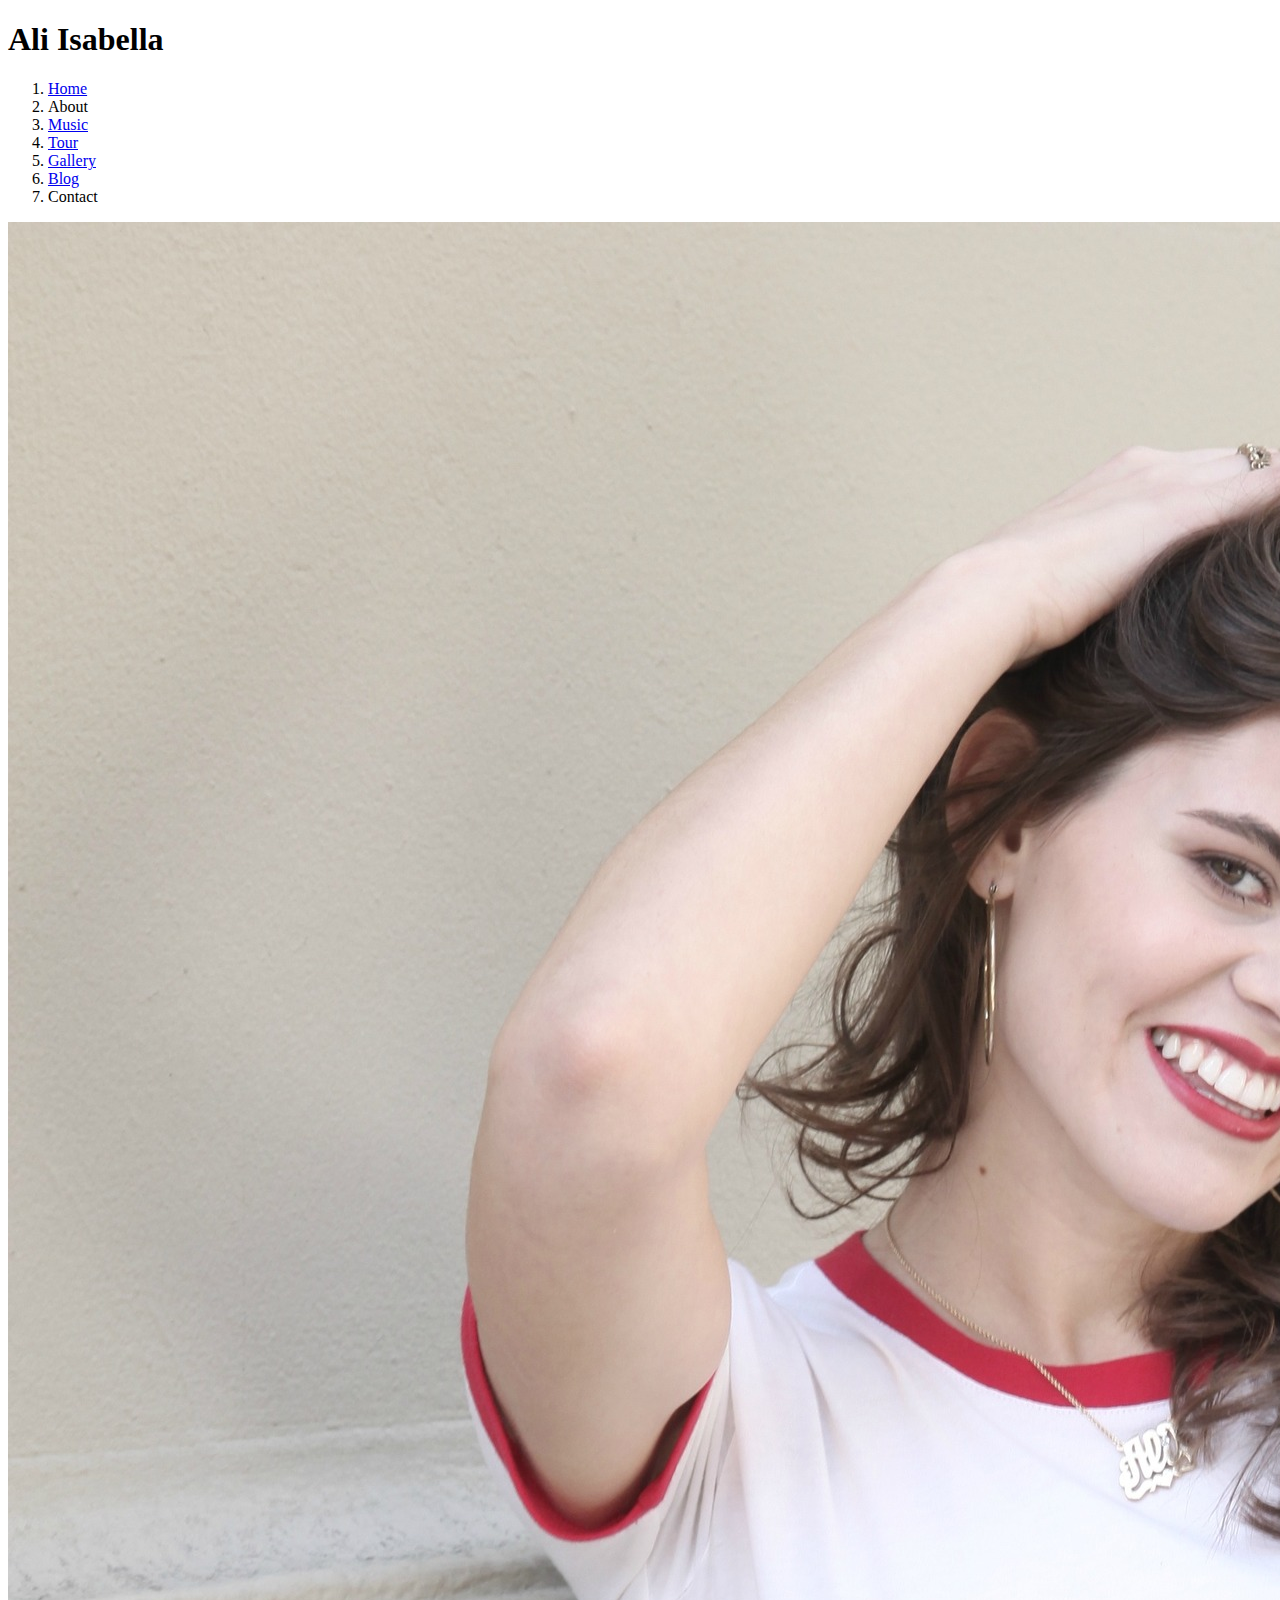
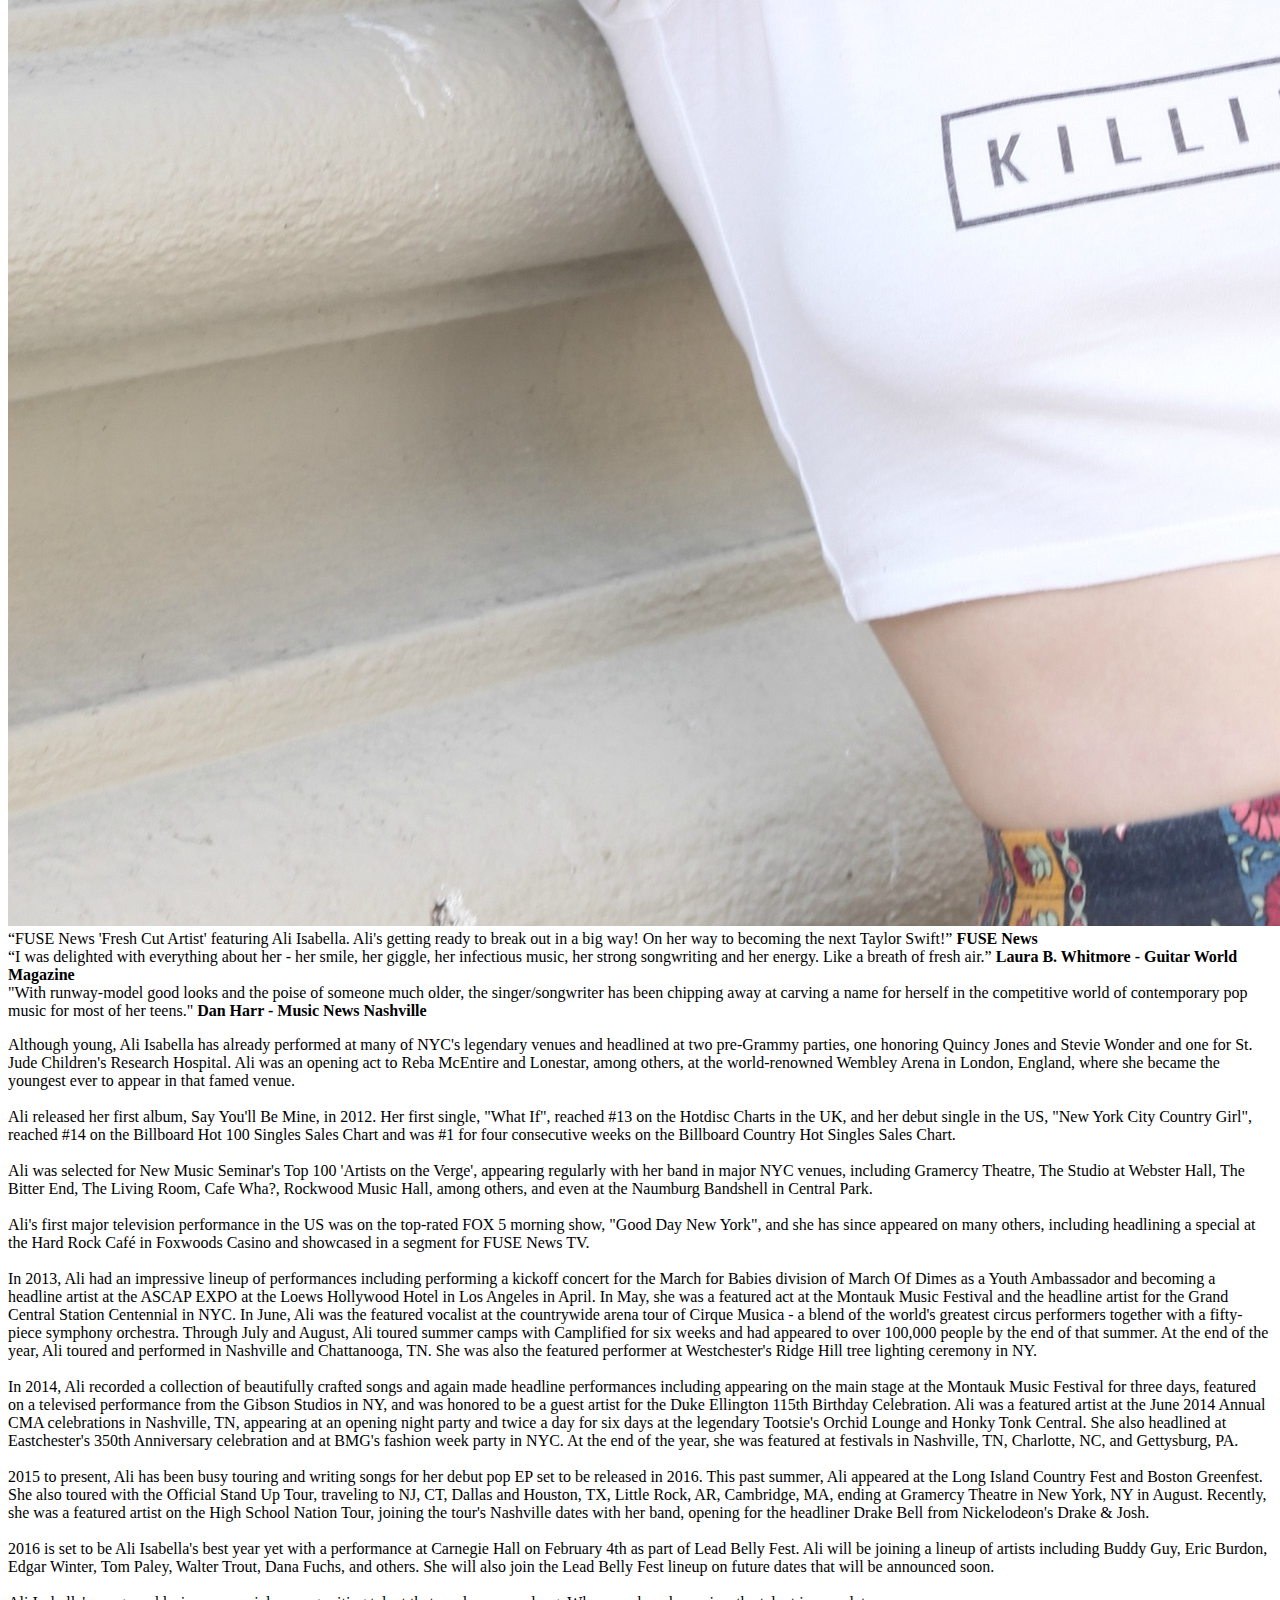
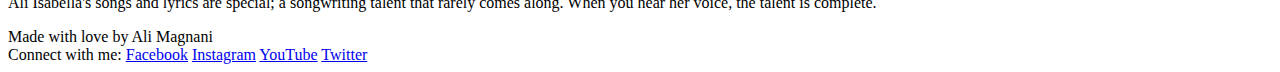
==== about/index.html @ b49010f7 "Blog Draft" ====
<!doctype html>
<html lang="en"><!-- InstanceBegin template="/Templates/master.dwt" codeOutsideHTMLIsLocked="false" -->
<head>
    <!-- Required meta tags -->
    <meta charset="utf-8">
    <meta name="viewport" content="width=device-width, initial-scale=1, shrink-to-fit=no">

    <!-- Bootstrap CSS -->
    <link rel="stylesheet" href="https://stackpath.bootstrapcdn.com/bootstrap/4.1.3/css/bootstrap.min.css" integrity="sha384-MCw98/SFnGE8fJT3GXwEOngsV7Zt27NXFoaoApmYm81iuXoPkFOJwJ8ERdknLPMO" crossorigin="anonymous">
<!-- InstanceBeginEditable name="doctitle" -->
    <title>Ali Isabella</title>
    <!-- InstanceEndEditable -->
    <!-- InstanceBeginEditable name="head" -->
    <!-- InstanceEndEditable -->
</head>
  <body>
	<div class="header">
		<div class="container">
    		<h1>Ali Isabella</h1>
		</div>
	</div>
<div class="container">	
	<!-- InstanceBeginEditable name="master-content" -->
<nav>
  <ol class="breadcrumb">
	<li class="breadcrumb-item active"><a href="../index.html">Home</a></li>
    <li class="breadcrumb-item">About</li>
	<li class="breadcrumb-item active"><a href="../music/index.html">Music</a></li>
	<li class="breadcrumb-item active"><a href="../tour/index.html">Tour</a></li>
	<li class="breadcrumb-item active"><a href="../gallery/index.html">Gallery</a></li>
	<li class="breadcrumb-item active"><a href="../blog/index.html">Blog</a></li>
	<li class="breadcrumb-item active">Contact</li>
  </ol>
</nav>
<img src="../photographs/AliIsabella_About.jpg" class="img-fluid" alt=""/>
<div class="container">
<div class="row">
  <div class="col-12 col-sm-6 col-md-5">
    <div class="card">
  		<div class="card-body">
    	“FUSE News 'Fresh Cut Artist' featuring Ali Isabella. Ali's getting ready to break out in a big way! On her way to becoming the next Taylor Swift!”
		<strong>FUSE News</strong>
	  </div>
	</div>
	<div class="card">
  		<div class="card-body">
    	“I was delighted with everything about her - her smile, her giggle, her infectious music, her strong songwriting and her energy. Like a breath of fresh air.”
		<strong>Laura B. Whitmore - Guitar World Magazine</strong>
	  </div>
	</div>
	<div class="card">
		<div class="card-body">
		"With runway-model good looks and the poise of someone much older, the singer/songwriter has been chipping away at carving a name for herself in the competitive world of contemporary pop music for most of her teens."
		<strong>Dan Harr - Music News Nashville</strong>
	  </div>
	</div>
  </div>
<div class="col-12 col-sm-6 col-md-7">
	<p>Although young, Ali Isabella has already performed at many of NYC's legendary venues and headlined at two pre-Grammy parties, one honoring Quincy Jones and Stevie Wonder and one for St. Jude Children's Research Hospital. Ali was an opening act to Reba McEntire and Lonestar, among others, at the world-renowned Wembley Arena in London, England, where she became the youngest ever to appear in that famed venue. 
	<br>
	<br>	
	Ali released her first album, Say You'll Be Mine, in 2012. Her first single, "What If", reached #13 on the Hotdisc Charts in the UK, and her debut single in the US, "New York City Country Girl", reached #14 on the Billboard Hot 100 Singles Sales Chart and was #1 for four consecutive weeks on the Billboard Country Hot Singles Sales Chart.
	<br>
	<br>
	Ali was selected for New Music Seminar's Top 100 'Artists on the Verge', appearing regularly with her band in major NYC venues, including Gramercy Theatre, The Studio at Webster Hall, The Bitter End, The Living Room, Cafe Wha?, Rockwood Music Hall, among others, and even at the Naumburg Bandshell in Central Park.
	<br>
	<br>
	Ali's first major television performance in the US was on the top-rated FOX 5 morning show, "Good Day New York", and she has since appeared on many others, including headlining a special at the Hard Rock Café in Foxwoods Casino and showcased in a segment for FUSE News TV. 
	<br>
	<br>
	In 2013, Ali had an impressive lineup of performances including performing a kickoff concert for the March for Babies division of March Of Dimes as a Youth Ambassador and becoming a headline artist at the ASCAP EXPO at the Loews Hollywood Hotel in Los Angeles in April. In May, she was a featured act at the Montauk Music Festival and the headline artist for the Grand Central Station Centennial in NYC. In June, Ali was the featured vocalist at the countrywide arena tour of Cirque Musica - a blend of the world's greatest circus performers together with a fifty-piece symphony orchestra. Through July and August, Ali toured summer camps with Camplified for six weeks and had appeared to over 100,000 people by the end of that summer. At the end of the year, Ali toured and performed in Nashville and Chattanooga, TN. She was also the featured performer at Westchester's Ridge Hill tree lighting ceremony in NY. 
	<br>
	<br>
	In 2014, Ali recorded a collection of beautifully crafted songs and again made headline performances including appearing on the main stage at the Montauk Music Festival for three days, featured on a televised performance from the Gibson Studios in NY, and was honored to be a guest artist for the Duke Ellington 115th Birthday Celebration. Ali was a featured artist at the June 2014 Annual CMA celebrations in Nashville, TN, appearing at an opening night party and twice a day for six days at the legendary Tootsie's Orchid Lounge and Honky Tonk Central. She also headlined at Eastchester's 350th Anniversary celebration and at BMG's fashion week party in NYC. At the end of the year, she was featured at festivals in Nashville, TN, Charlotte, NC, and Gettysburg, PA. 
	<br>
	<br>
	2015 to present, Ali has been busy touring and writing songs for her debut pop EP set to be released in 2016. This past summer, Ali appeared at the Long Island Country Fest and Boston Greenfest. She also toured with the Official Stand Up Tour, traveling to NJ, CT, Dallas and Houston, TX, Little Rock, AR, Cambridge, MA, ending at Gramercy Theatre in New York, NY in August. Recently, she was a featured artist on the High School Nation Tour, joining the tour's Nashville dates with her band, opening for the headliner Drake Bell from Nickelodeon's Drake & Josh.
	<br>
	<br>
	2016 is set to be Ali Isabella's best year yet with a performance at Carnegie Hall on February 4th as part of Lead Belly Fest. Ali will be joining a lineup of artists including Buddy Guy, Eric Burdon, Edgar Winter, Tom Paley, Walter Trout, Dana Fuchs, and others. She will also join the Lead Belly Fest lineup on future dates that will be announced soon. 
	<br>
	<br>
	Ali Isabella's songs and lyrics are special; a songwriting talent that rarely comes along. When you hear her voice, the talent is complete. 
	</p>
</div>
</div>
<!-- InstanceEndEditable -->
</div>
<div class="footer">
	<div class="container">
		<div class="row">
		<div class="col-12 col-sm-6">
		Made with love by Ali Magnani
		</div>
		<div class="col-12 col-sm-6">
		Connect with me:
		<a href="https://www.facebook.com/IMaliisabella/" target="_blank">Facebook</a>
		<a href="https://www.instagram.com/imaliisabella/" target="_blank">Instagram</a>
		<a href="https://www.youtube.com/channel/UCAYKRUJBkR652uP8VJ4ILPw" target="_blank">YouTube</a>
		<a href="https://twitter.com/imaliisabella" target="_blank">Twitter</a>
		</div>
		</div>
	</div>
</div>

	
    <!-- Optional JavaScript -->
    <!-- jQuery first, then Popper.js, then Bootstrap JS -->
    <script src="https://code.jquery.com/jquery-3.3.1.slim.min.js" integrity="sha384-q8i/X+965DzO0rT7abK41JStQIAqVgRVzpbzo5smXKp4YfRvH+8abtTE1Pi6jizo" crossorigin="anonymous"></script>
    <script src="https://cdnjs.cloudflare.com/ajax/libs/popper.js/1.14.3/umd/popper.min.js" integrity="sha384-ZMP7rVo3mIykV+2+9J3UJ46jBk0WLaUAdn689aCwoqbBJiSnjAK/l8WvCWPIPm49" crossorigin="anonymous"></script>
    <script src="https://stackpath.bootstrapcdn.com/bootstrap/4.1.3/js/bootstrap.min.js" integrity="sha384-ChfqqxuZUCnJSK3+MXmPNIyE6ZbWh2IMqE241rYiqJxyMiZ6OW/JmZQ5stwEULTy" crossorigin="anonymous"></script>
  </body>
<!-- InstanceEnd --></html>
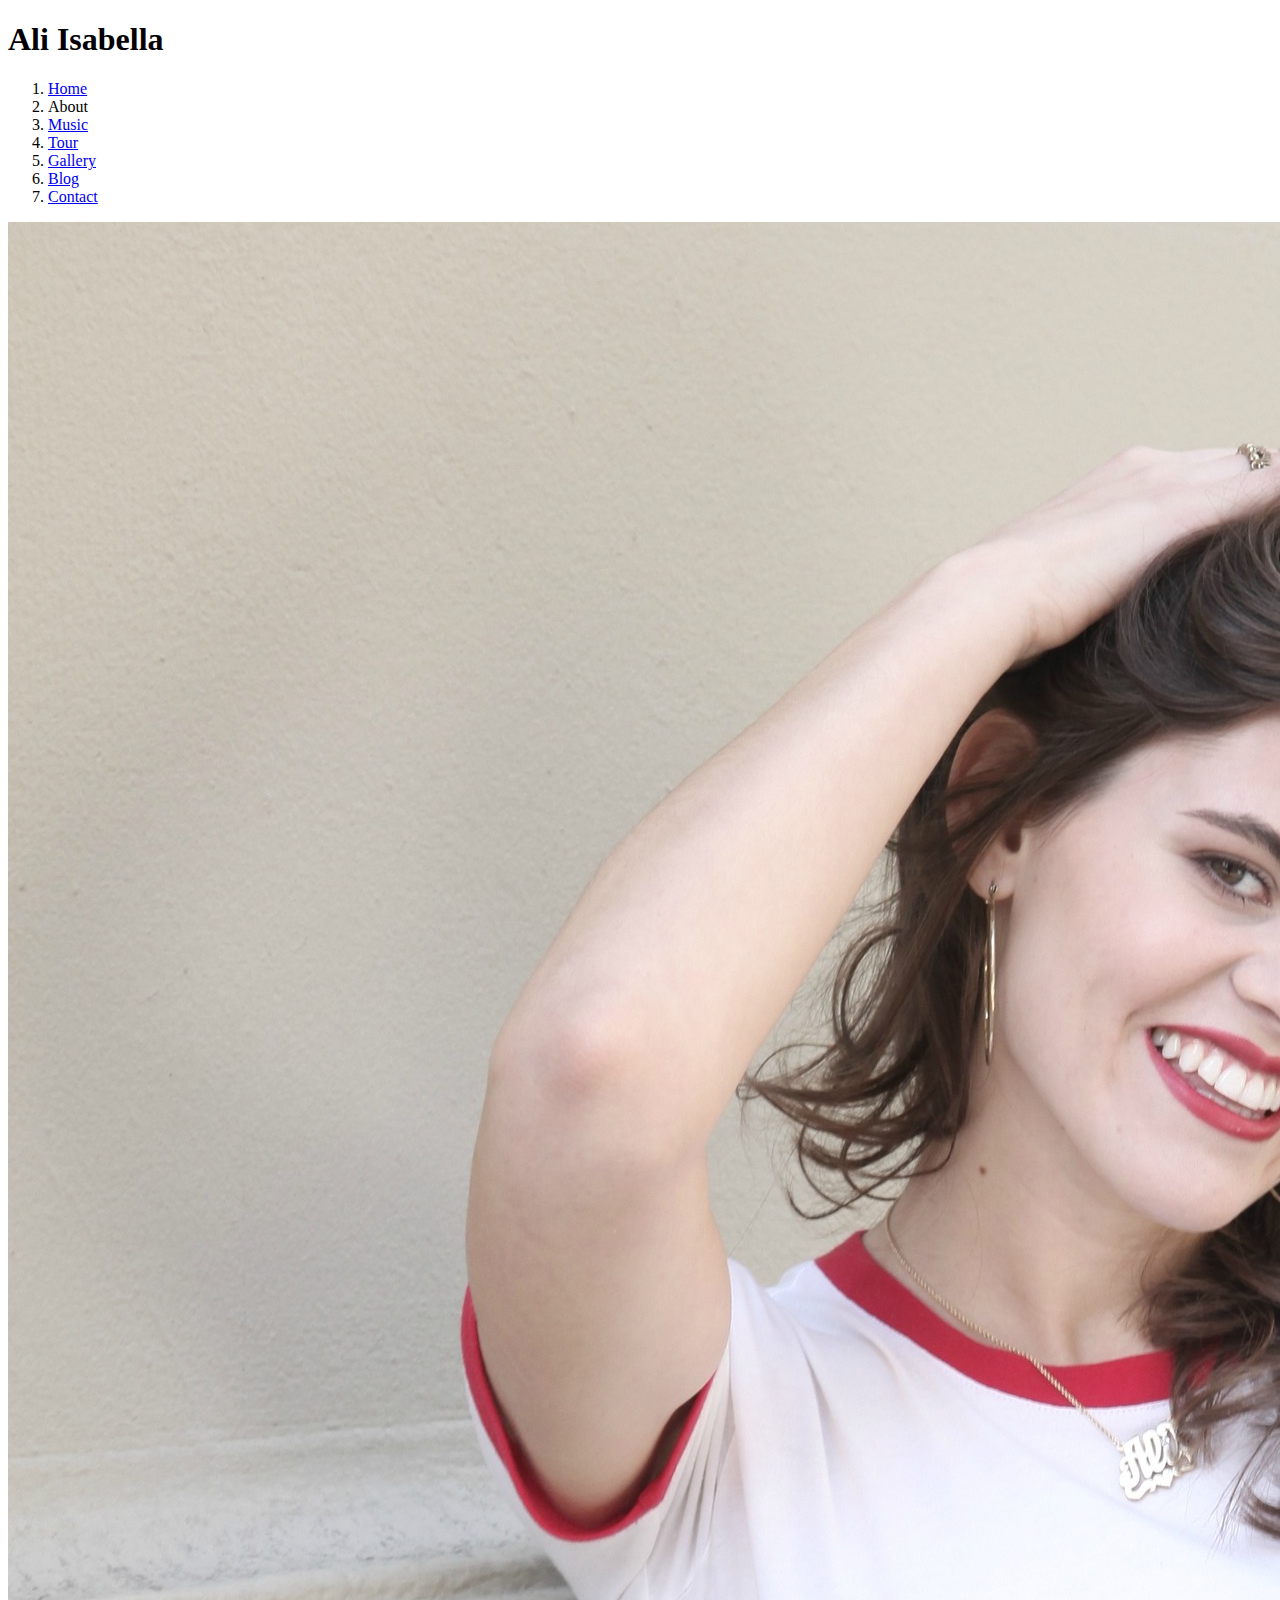
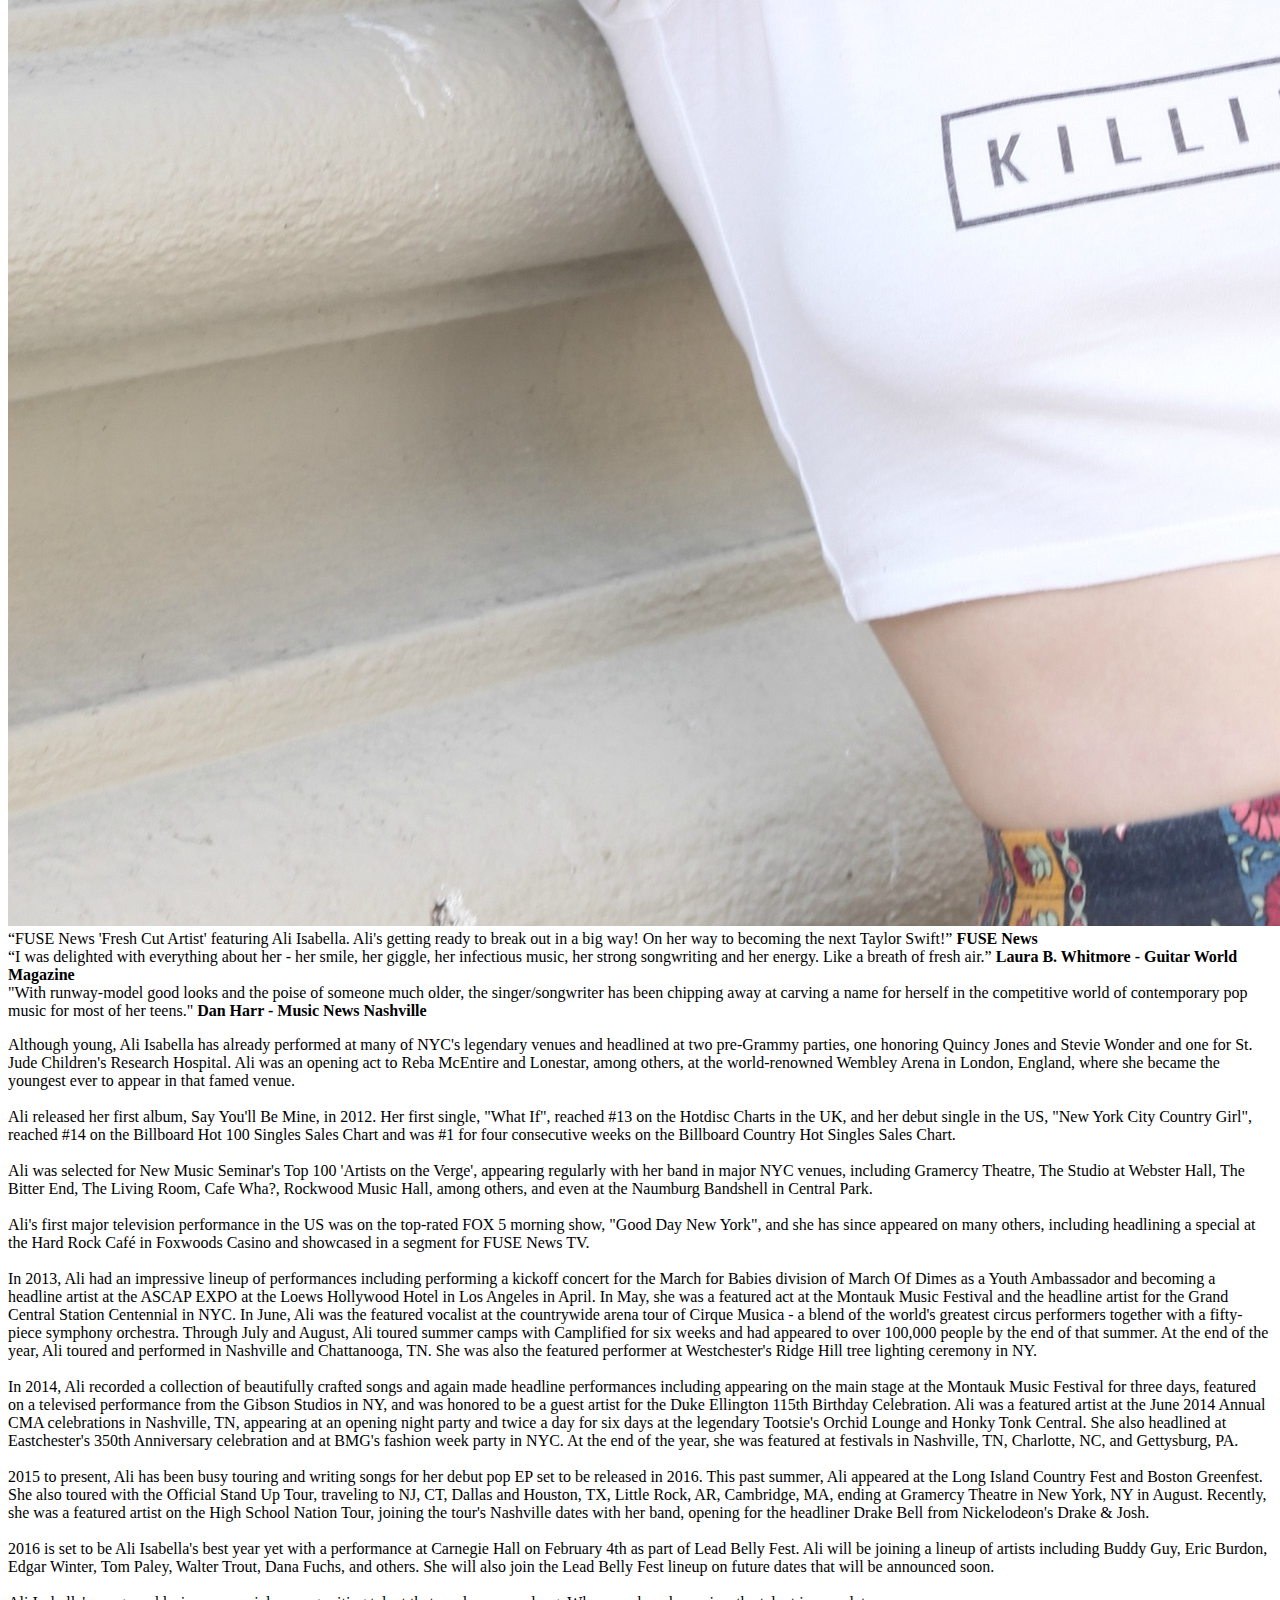
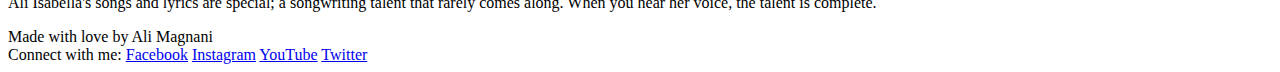
==== commit 0b4fa8cd: "Contact Draft" ====
--- a/about/index.html
+++ b/about/index.html
@@ -29,7 +29,7 @@
 	<li class="breadcrumb-item active"><a href="../tour/index.html">Tour</a></li>
 	<li class="breadcrumb-item active"><a href="../gallery/index.html">Gallery</a></li>
 	<li class="breadcrumb-item active"><a href="../blog/index.html">Blog</a></li>
-	<li class="breadcrumb-item active">Contact</li>
+	<li class="breadcrumb-item active"><a href="../contact/index.html">Contact</a></li>
   </ol>
 </nav>
 <img src="../photographs/AliIsabella_About.jpg" class="img-fluid" alt=""/>
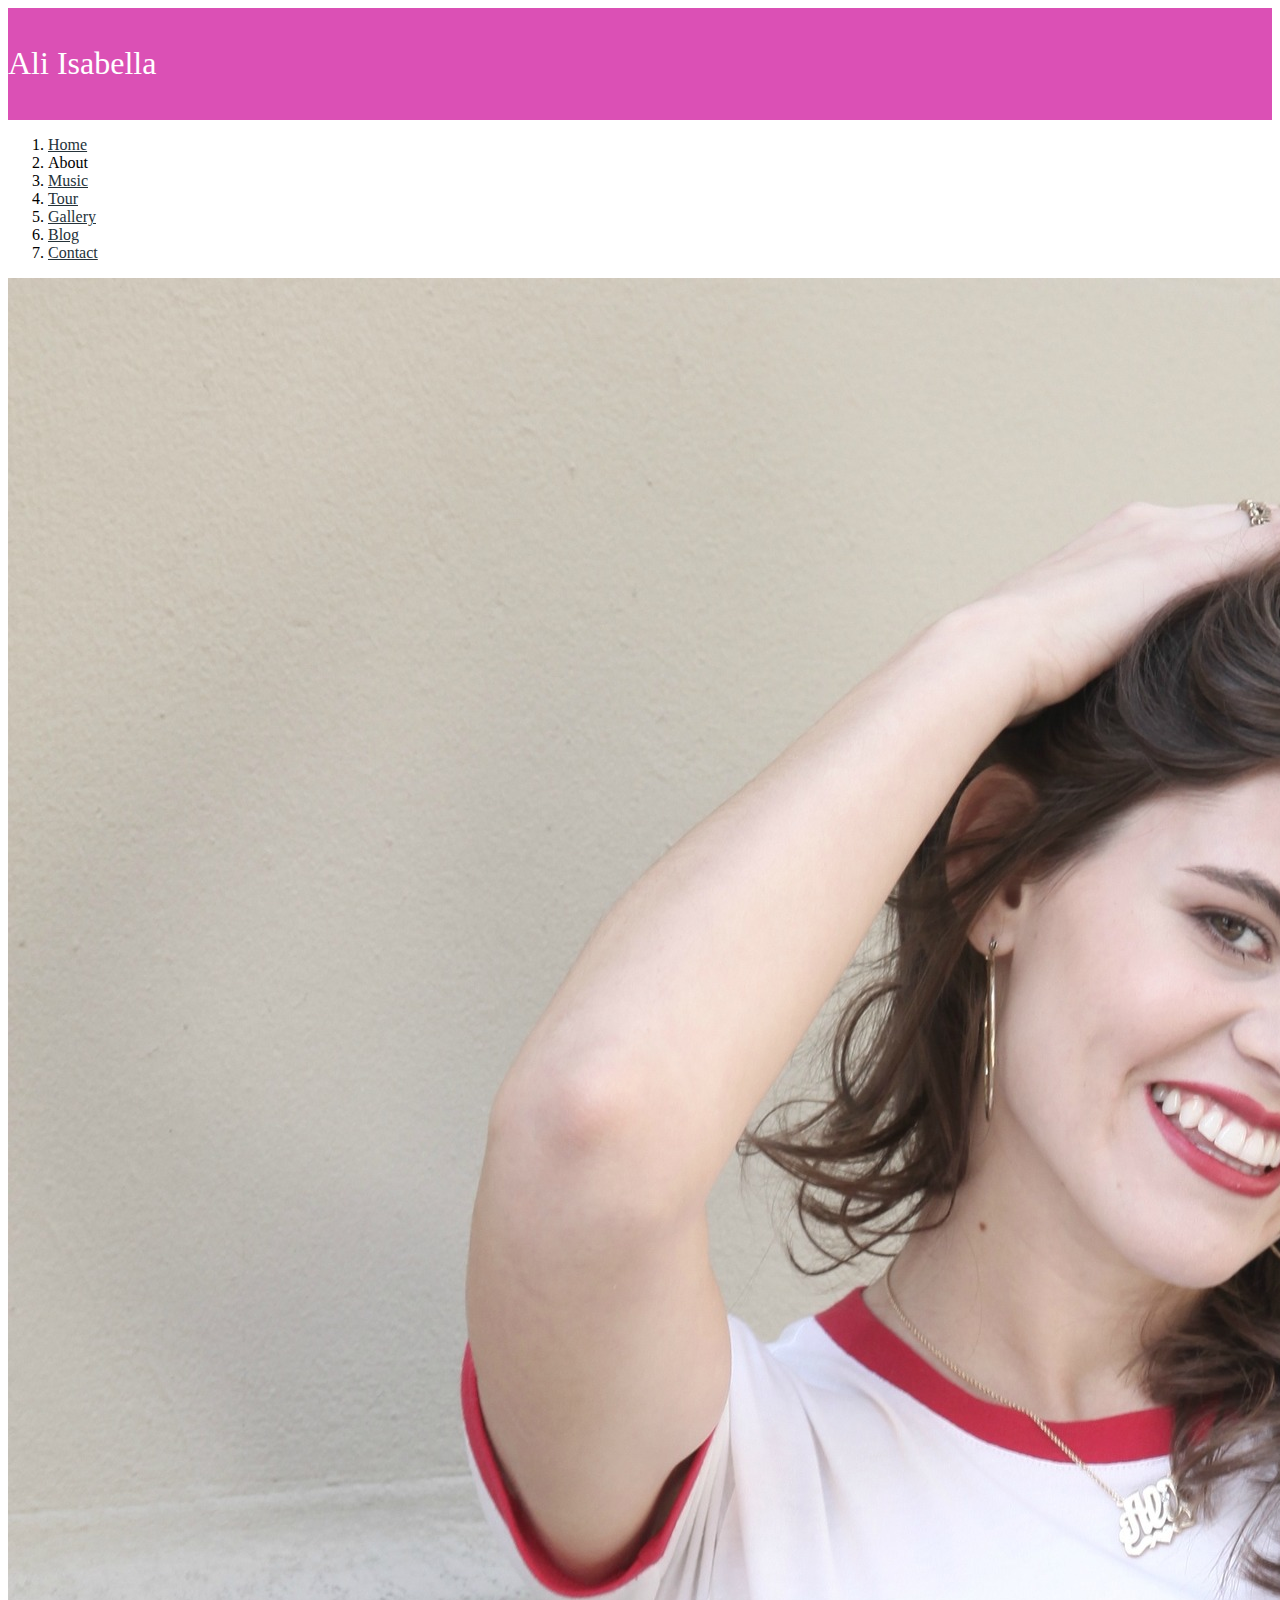
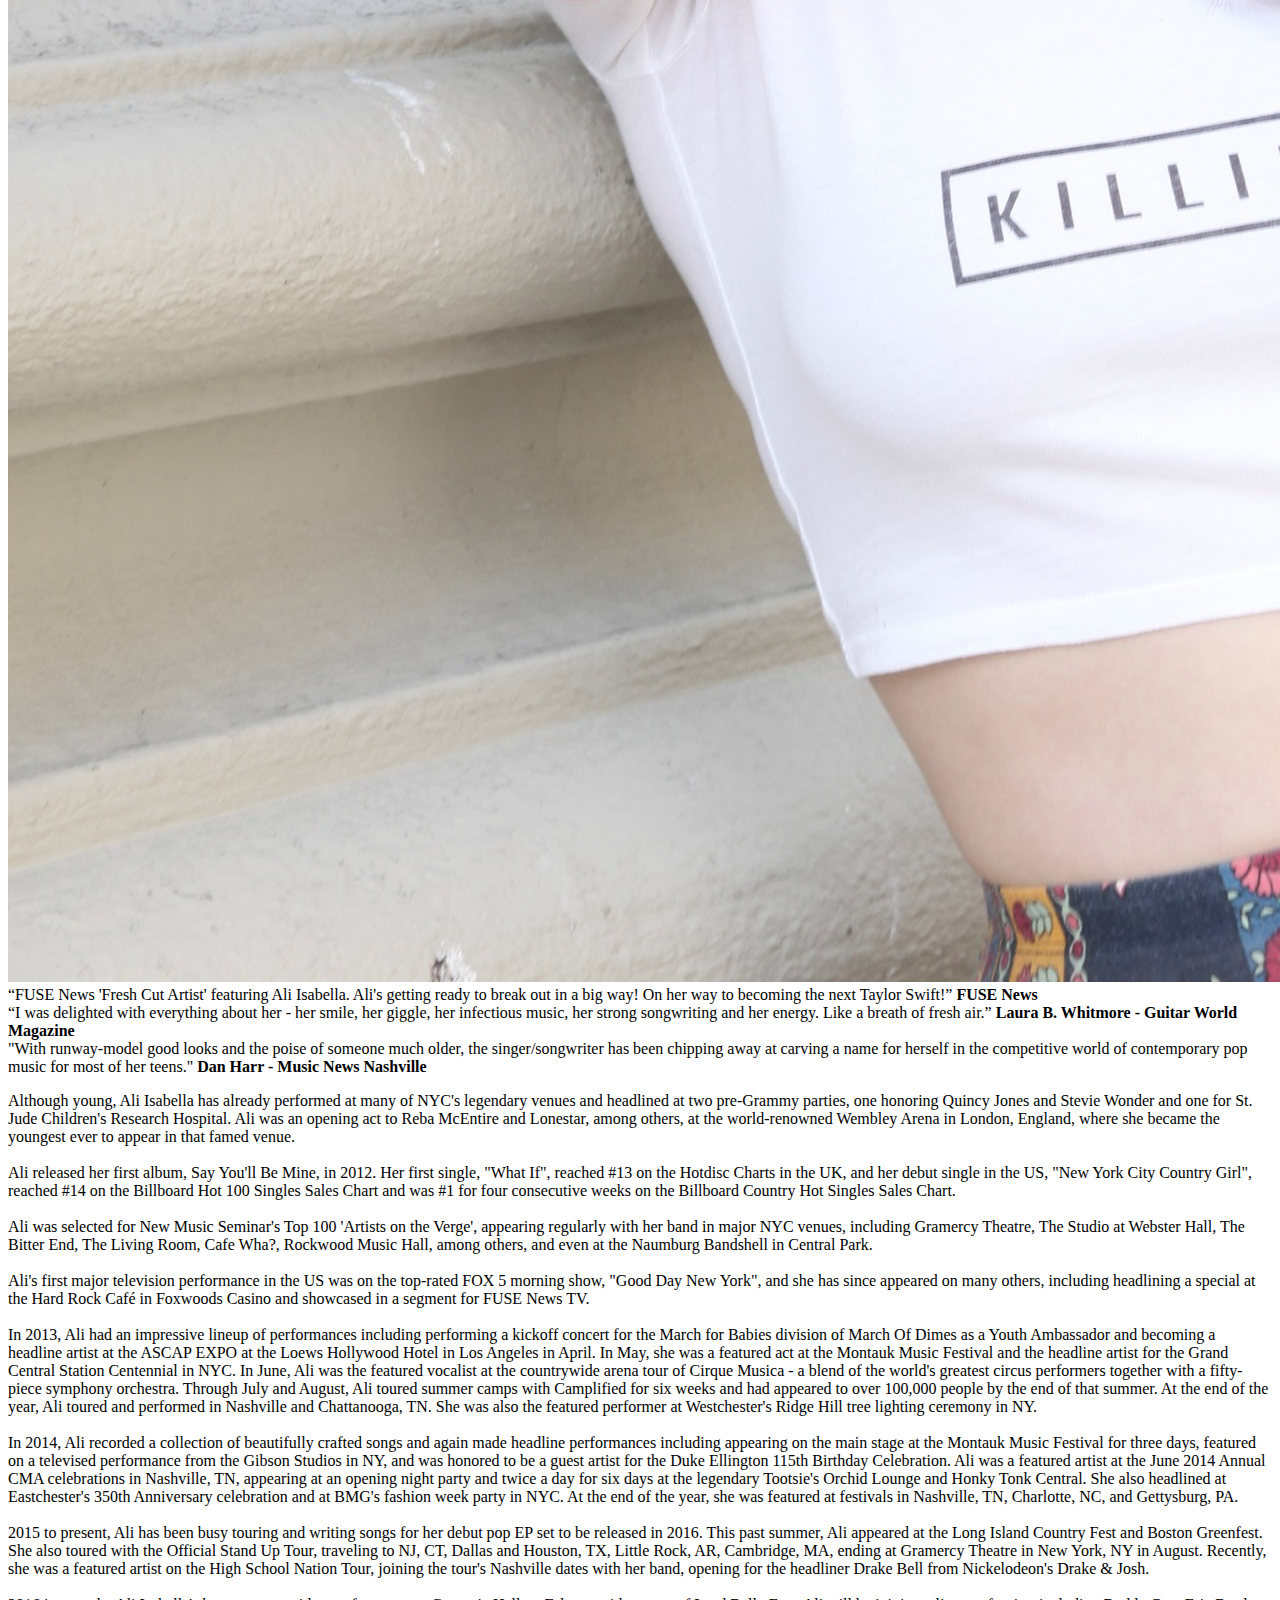
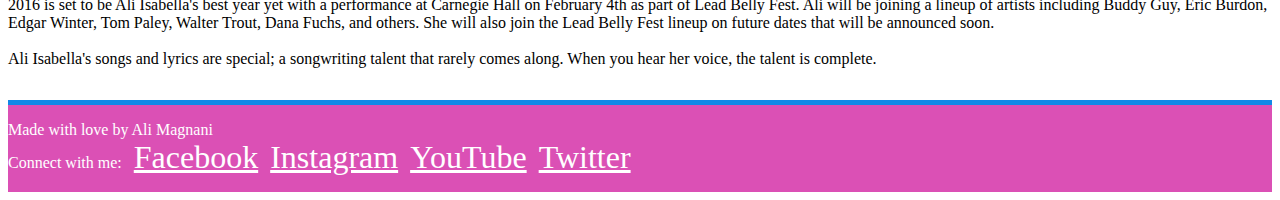
==== commit 91ed1ee0: "Initial Styling" ====
--- a/about/index.html
+++ b/about/index.html
@@ -7,11 +7,15 @@
 
     <!-- Bootstrap CSS -->
     <link rel="stylesheet" href="https://stackpath.bootstrapcdn.com/bootstrap/4.1.3/css/bootstrap.min.css" integrity="sha384-MCw98/SFnGE8fJT3GXwEOngsV7Zt27NXFoaoApmYm81iuXoPkFOJwJ8ERdknLPMO" crossorigin="anonymous">
+    <link href="../styles/styles.css" rel="stylesheet" type="text/css">
 <!-- InstanceBeginEditable name="doctitle" -->
     <title>Ali Isabella</title>
     <!-- InstanceEndEditable -->
     <!-- InstanceBeginEditable name="head" -->
     <!-- InstanceEndEditable -->
+<!--The following script tag downloads a font from the Adobe Edge Web Fonts server for use within the web page. We recommend that you do not modify it.-->
+<script>var __adobewebfontsappname__="dreamweaver"</script>
+<script src="http://use.edgefonts.net/handlee:n4:default.js" type="text/javascript"></script>
 </head>
   <body>
 	<div class="header">
--- a/styles/styles.css
+++ b/styles/styles.css
@@ -0,0 +1,93 @@
+body {
+	font-family: handlee;
+	font-style: normal;
+	font-weight: 400;
+}
+h1, h2, h3 {
+	font-family: handlee;
+	font-style: normal;
+	font-weight: 400;	
+}
+a {
+	color: #25333a;
+}
+a:hover {
+	color: #1288E7;
+	text-decoration: none;
+}
+.header {
+	background-color: #DB50B5;
+	color: #ffffff;
+	padding-top: 1em;
+	padding-bottom: 1em;
+}
+.header a {
+	color: #ffffff;
+	text-decoration: none;
+}
+.header a:hover {
+	color: #ffffff;
+	text-decoration: none;
+}
+.footer {
+	border-top: solid 5px #1288E7;
+	background-color: #DB50B5;
+	padding-top: 1em;
+	padding-bottom: 1em;
+	margin: 0;
+	margin-top: 2em;
+	color: #ffffff;
+}
+.footer a {
+	color: #ffffff;
+	font-size: 2em;
+	margin-left: .25em;
+}
+.unsplash-home-page-intro {
+	background-color: #409aa9;
+	padding: 3em 0;
+	color: #ffffff;
+	margin-bottom: 2em;
+}
+.unsplash-navigation {
+	background-color: #409aa9;
+	padding-top: .5em;
+	padding-bottom: .5em;
+	margin: 0;
+	margin-bottom: 2em;
+}
+.unsplash-navigation .breadcrumb {
+	background-color: #409aa9;
+	margin: 0;
+	color: #ffffff;
+}
+.unsplash-navigation .breadcrumb li, .unsplash-navigation .breadcrumb a, .unsplash-navigation .breadcrumb a:hover {
+	color: #ffffff;
+	text-decoration: none;
+}
+.unsplash-navigation .breadcrumb li.active {
+	color: #25333a;
+	font-weight: 400;
+}
+.breadcrumb-item+.breadcrumb-item::before {
+	color: #ffffff;
+}
+.modal h1 {
+	margin:0;
+}
+dt {
+	font-family: 'Wire One', sans-serif;
+	font-size: 1.75em;
+}
+
+dd {
+	margin: 0;
+	padding: 0;
+	line-height: 1.5em;
+	font-size: .8em;
+	font-weight: 100;
+}
+dd strong {
+	font-size: 2em;
+	font-weight: 100;
+}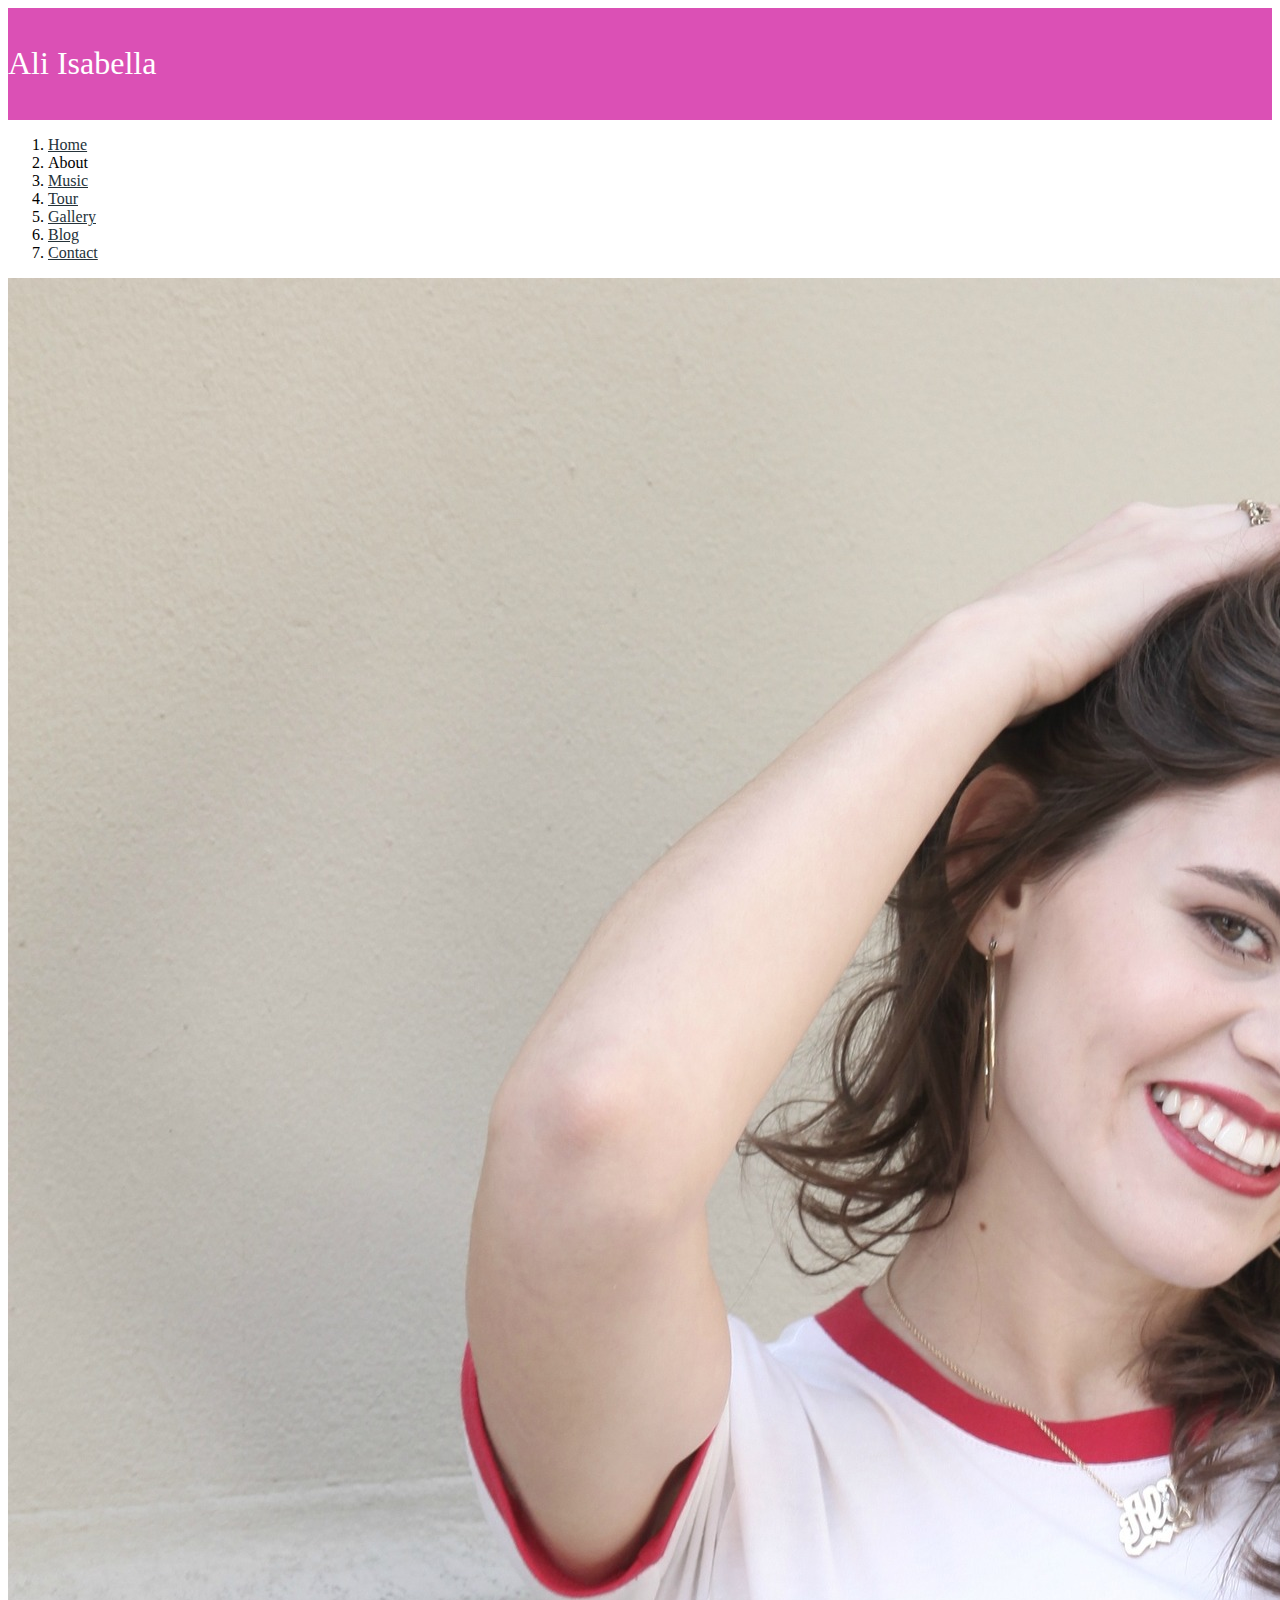
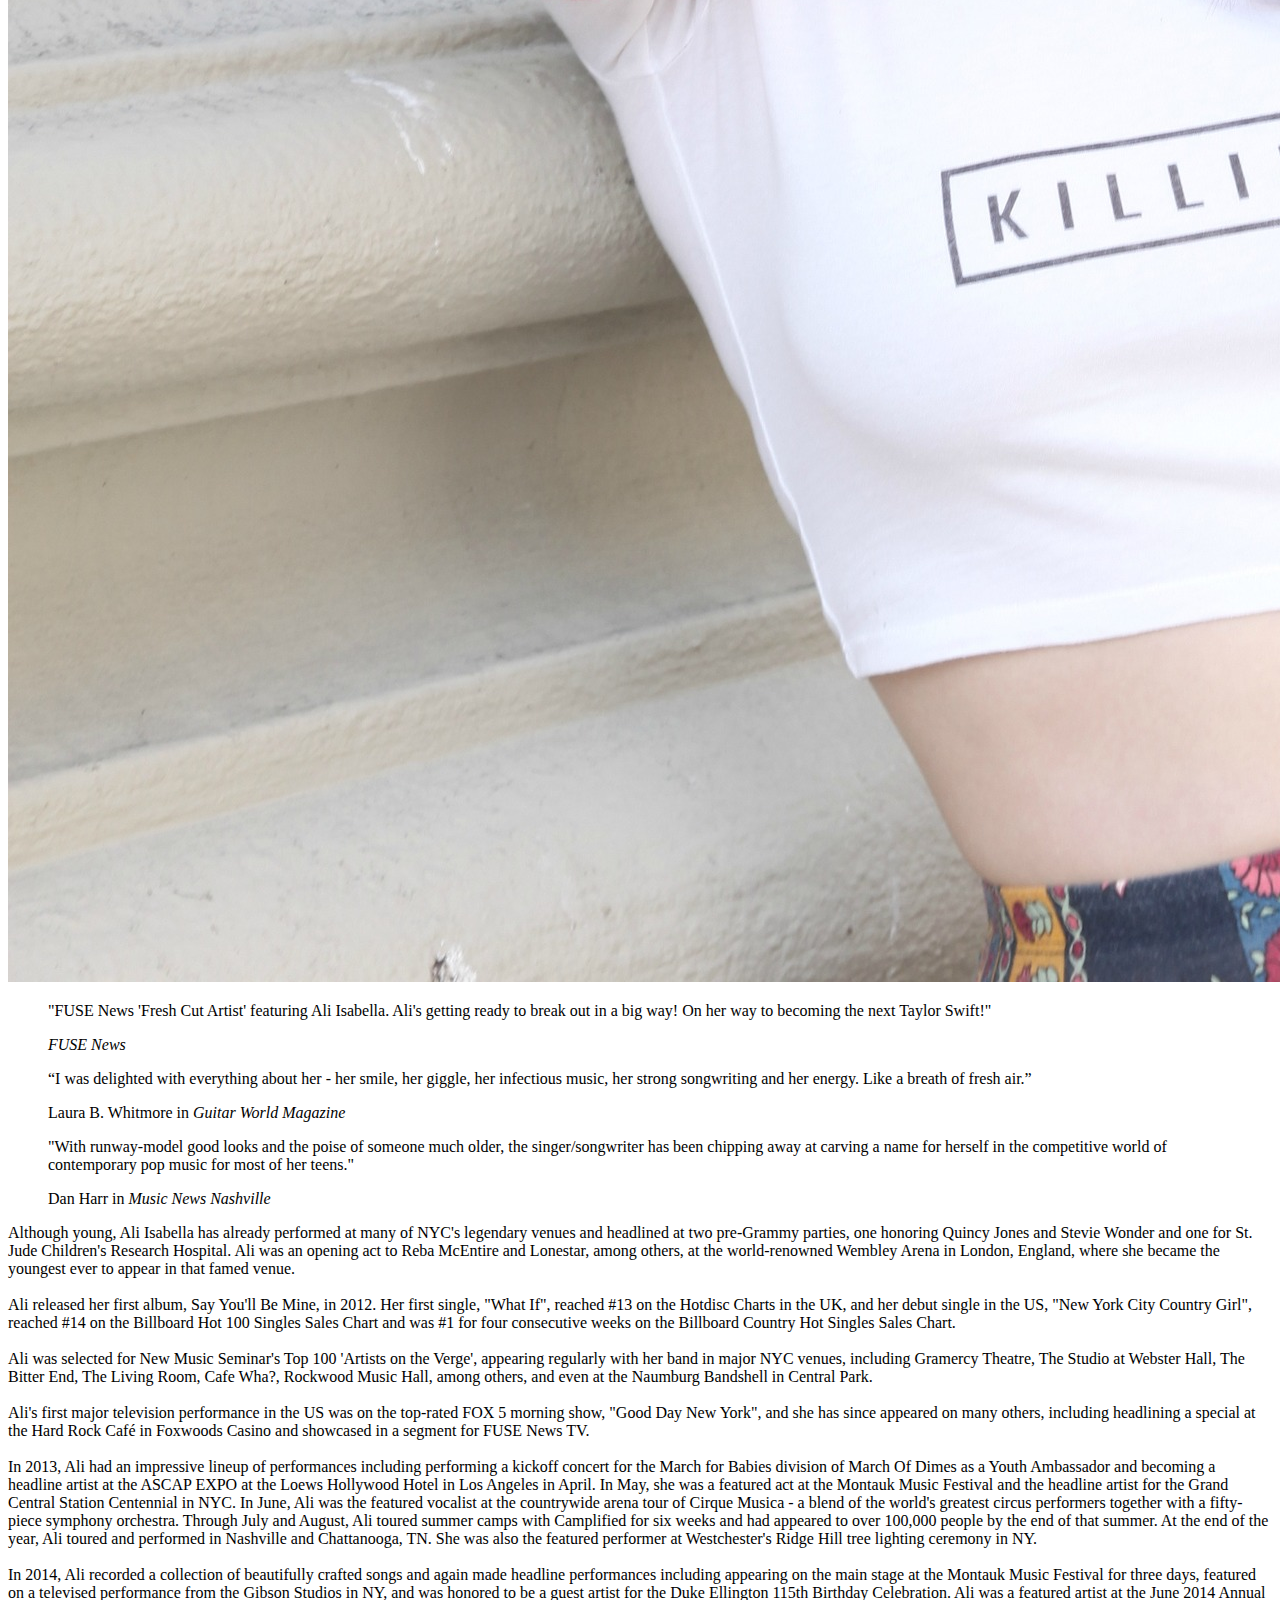
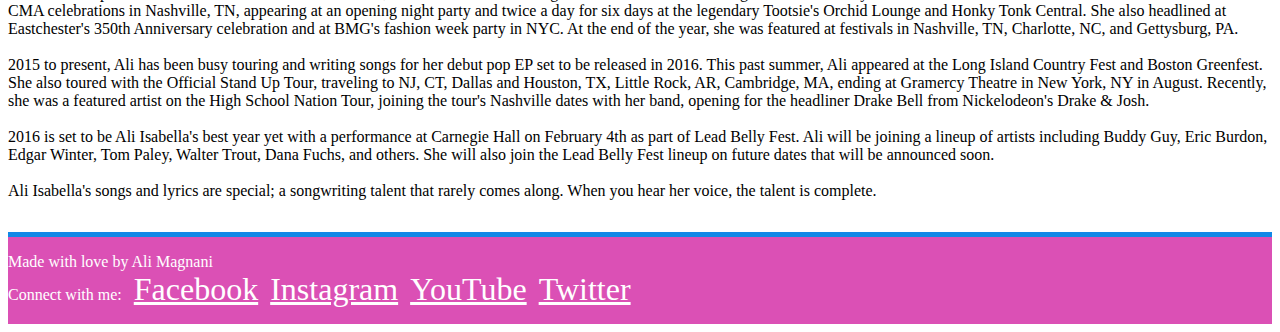
==== commit 33d2b468: "Updated About" ====
--- a/about/index.html
+++ b/about/index.html
@@ -23,7 +23,6 @@
     		<h1>Ali Isabella</h1>
 		</div>
 	</div>
-<div class="container">	
 	<!-- InstanceBeginEditable name="master-content" -->
 <nav>
   <ol class="breadcrumb">
@@ -36,30 +35,41 @@
 	<li class="breadcrumb-item active"><a href="../contact/index.html">Contact</a></li>
   </ol>
 </nav>
+<div class="container">
 <img src="../photographs/AliIsabella_About.jpg" class="img-fluid" alt=""/>
-<div class="container">
 <div class="row">
   <div class="col-12 col-sm-6 col-md-5">
     <div class="card">
   		<div class="card-body">
-    	“FUSE News 'Fresh Cut Artist' featuring Ali Isabella. Ali's getting ready to break out in a big way! On her way to becoming the next Taylor Swift!”
-		<strong>FUSE News</strong>
-	  </div>
-	</div>
+    		<blockquote class="blockquote mb-0">
+      		<p>"FUSE News 'Fresh Cut Artist' featuring Ali Isabella. Ali's getting ready to break out in a big way! On her way to becoming the next Taylor Swift!"</p>
+      	<footer class="blockquote-footer"><cite title="Source Title">FUSE News</cite>
+		</footer>
+    </blockquote>
+  </div>
+</div>
+ <div class="card">
+  		<div class="card-body">
+    		<blockquote class="blockquote mb-0">
+      		<p>“I was delighted with everything about her - her smile, her giggle, her infectious music, her strong songwriting and her energy. Like a breath of fresh air.”</p>
+      	<footer class="blockquote-footer">Laura B. Whitmore in<cite title="Source Title"> Guitar World Magazine</cite>
+		</footer>
+    </blockquote>
+  </div>
+</div>
+<div class="card">
+  		<div class="card-body">
+    		<blockquote class="blockquote mb-0">
+      		<p>"With runway-model good looks and the poise of someone much older, the singer/songwriter has been chipping away at carving a name for herself in the competitive world of contemporary pop music for most of her teens."</p>
+      	<footer class="blockquote-footer">Dan Harr in<cite title="Source Title"> Music News Nashville</cite>
+		</footer>
+    </blockquote>
+  </div>
+</div>
+</div>
+<div class="col-12 col-sm-6 col-md-7">
 	<div class="card">
-  		<div class="card-body">
-    	“I was delighted with everything about her - her smile, her giggle, her infectious music, her strong songwriting and her energy. Like a breath of fresh air.”
-		<strong>Laura B. Whitmore - Guitar World Magazine</strong>
-	  </div>
-	</div>
-	<div class="card">
-		<div class="card-body">
-		"With runway-model good looks and the poise of someone much older, the singer/songwriter has been chipping away at carving a name for herself in the competitive world of contemporary pop music for most of her teens."
-		<strong>Dan Harr - Music News Nashville</strong>
-	  </div>
-	</div>
-  </div>
-<div class="col-12 col-sm-6 col-md-7">
+	<div class="card-body">
 	<p>Although young, Ali Isabella has already performed at many of NYC's legendary venues and headlined at two pre-Grammy parties, one honoring Quincy Jones and Stevie Wonder and one for St. Jude Children's Research Hospital. Ali was an opening act to Reba McEntire and Lonestar, among others, at the world-renowned Wembley Arena in London, England, where she became the youngest ever to appear in that famed venue. 
 	<br>
 	<br>	
@@ -88,8 +98,10 @@
 	</p>
 </div>
 </div>
+</div>
+</div>
+</div>
 <!-- InstanceEndEditable -->
-</div>
 <div class="footer">
 	<div class="container">
 		<div class="row">
@@ -106,8 +118,6 @@
 		</div>
 	</div>
 </div>
-
-	
     <!-- Optional JavaScript -->
     <!-- jQuery first, then Popper.js, then Bootstrap JS -->
     <script src="https://code.jquery.com/jquery-3.3.1.slim.min.js" integrity="sha384-q8i/X+965DzO0rT7abK41JStQIAqVgRVzpbzo5smXKp4YfRvH+8abtTE1Pi6jizo" crossorigin="anonymous"></script>
--- a/styles/styles.css
+++ b/styles/styles.css
@@ -43,30 +43,24 @@
 	font-size: 2em;
 	margin-left: .25em;
 }
-.unsplash-home-page-intro {
-	background-color: #409aa9;
-	padding: 3em 0;
-	color: #ffffff;
-	margin-bottom: 2em;
-}
-.unsplash-navigation {
-	background-color: #409aa9;
+.navigation {
+	background-color: #1288E7;
 	padding-top: .5em;
 	padding-bottom: .5em;
 	margin: 0;
 	margin-bottom: 2em;
 }
-.unsplash-navigation .breadcrumb {
-	background-color: #409aa9;
+.navigation .breadcrumb {
+	background-color: #1288E7;
 	margin: 0;
 	color: #ffffff;
 }
-.unsplash-navigation .breadcrumb li, .unsplash-navigation .breadcrumb a, .unsplash-navigation .breadcrumb a:hover {
+.navigation .breadcrumb li, .navigation .breadcrumb a, .navigation .breadcrumb a:hover {
 	color: #ffffff;
 	text-decoration: none;
 }
-.unsplash-navigation .breadcrumb li.active {
-	color: #25333a;
+.navigation .breadcrumb li.active {
+	color: #DB50B5;
 	font-weight: 400;
 }
 .breadcrumb-item+.breadcrumb-item::before {
@@ -74,20 +68,4 @@
 }
 .modal h1 {
 	margin:0;
-}
-dt {
-	font-family: 'Wire One', sans-serif;
-	font-size: 1.75em;
-}
-
-dd {
-	margin: 0;
-	padding: 0;
-	line-height: 1.5em;
-	font-size: .8em;
-	font-weight: 100;
-}
-dd strong {
-	font-size: 2em;
-	font-weight: 100;
 }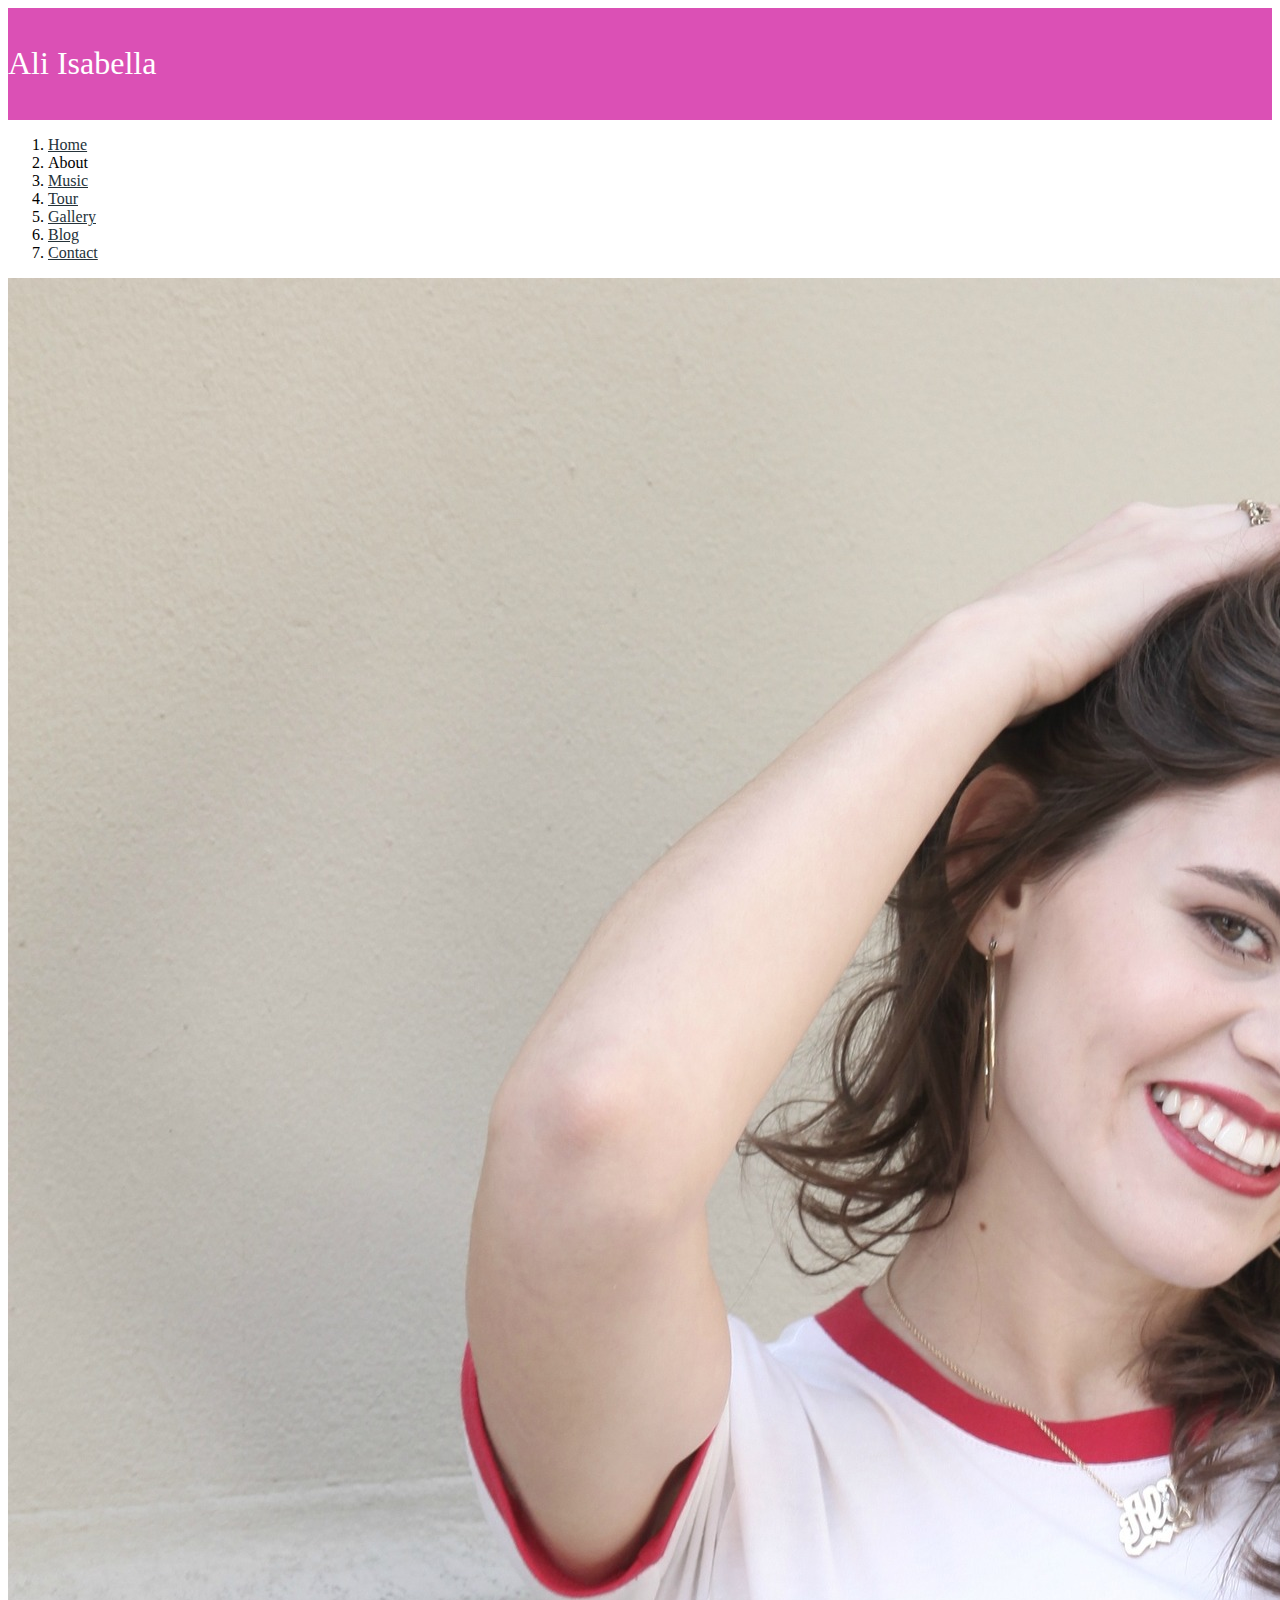
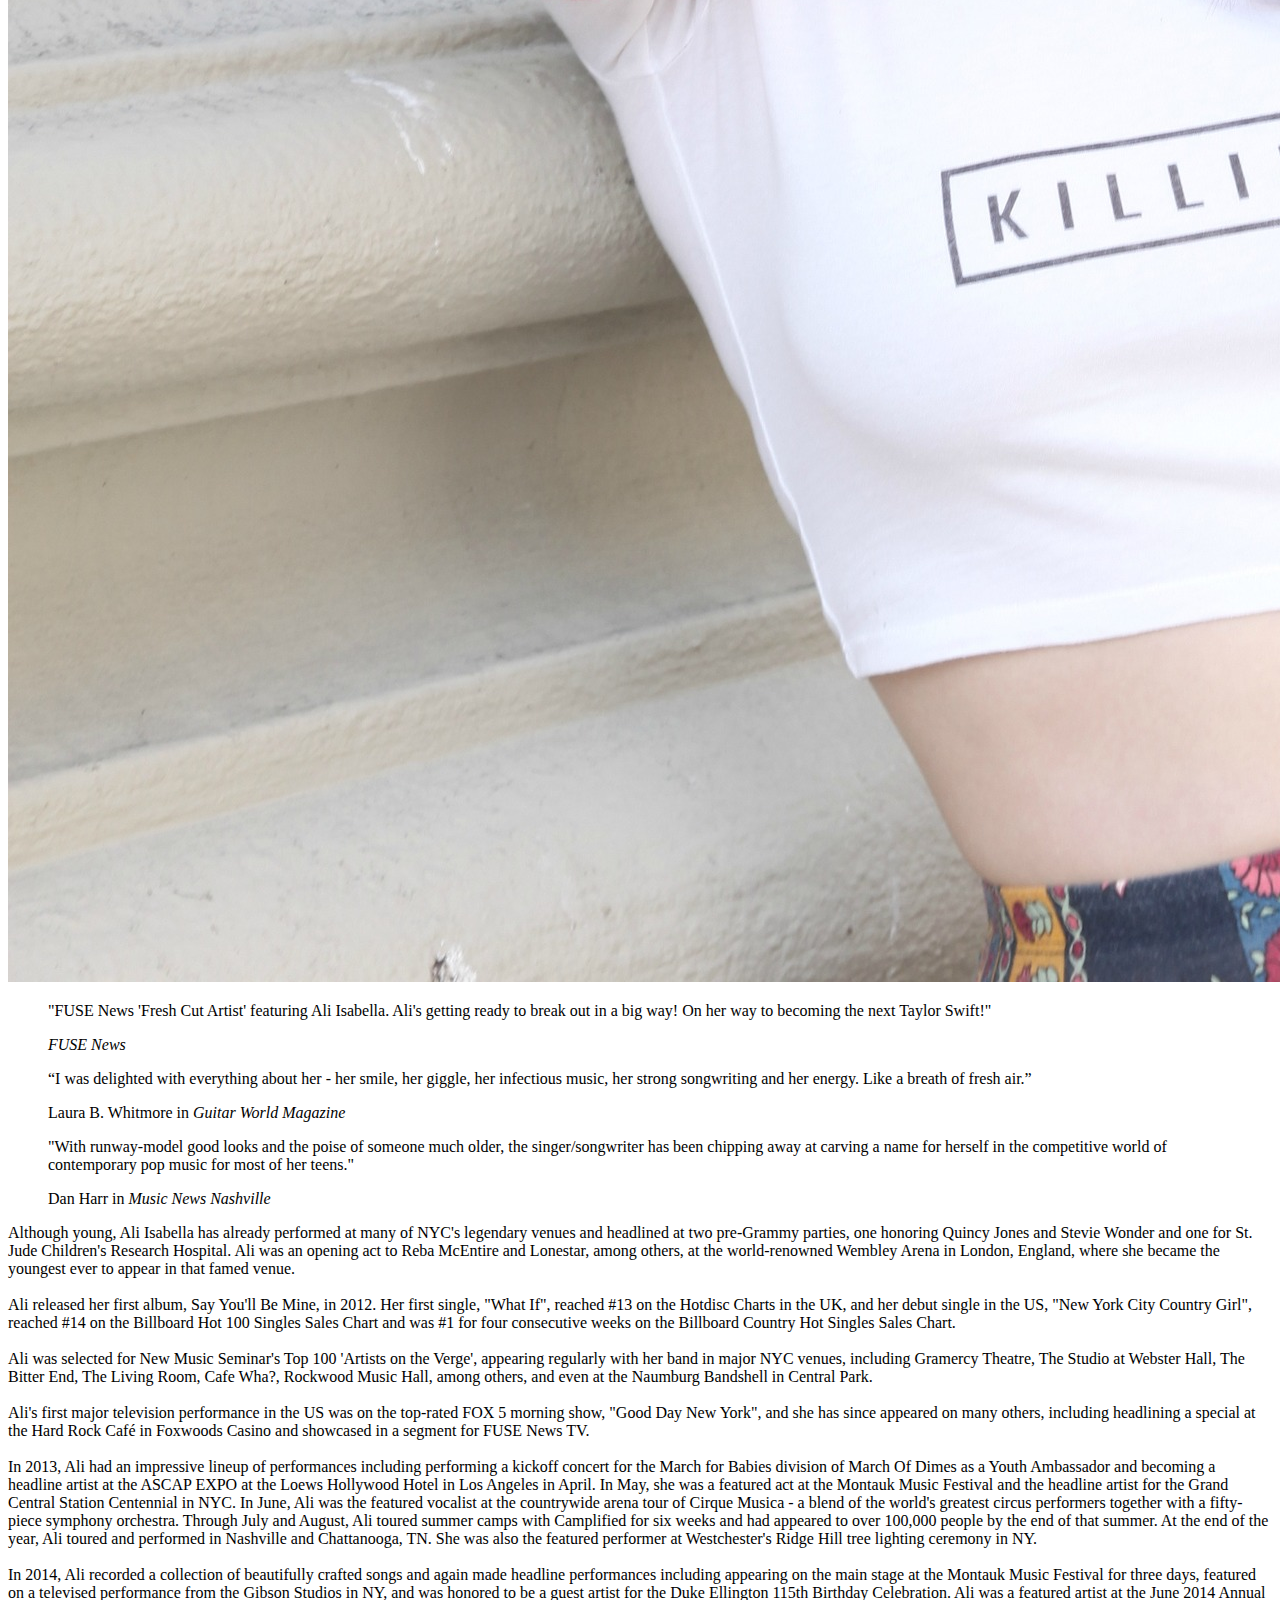
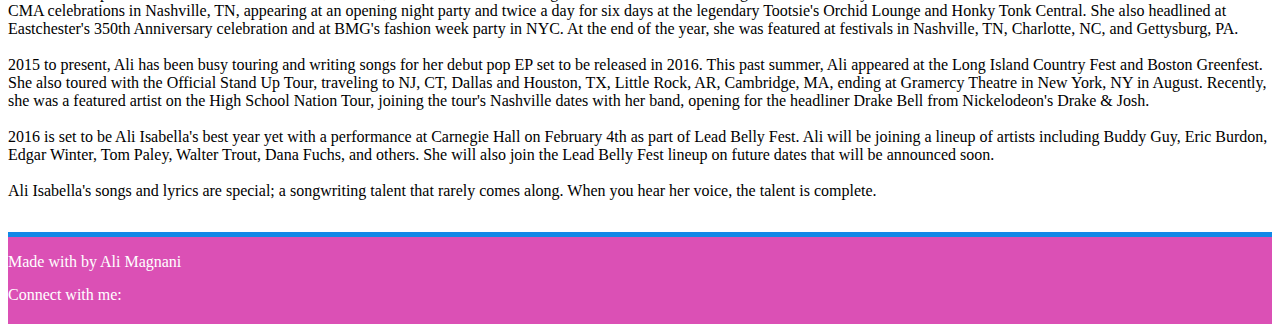
==== commit ab1e053d: "Added Icons" ====
--- a/about/index.html
+++ b/about/index.html
@@ -13,6 +13,7 @@
     <!-- InstanceEndEditable -->
     <!-- InstanceBeginEditable name="head" -->
     <!-- InstanceEndEditable -->
+	<link rel="stylesheet" href="https://use.fontawesome.com/releases/v5.5.0/css/all.css" integrity="sha384-B4dIYHKNBt8Bc12p+WXckhzcICo0wtJAoU8YZTY5qE0Id1GSseTk6S+L3BlXeVIU" crossorigin="anonymous">
 <!--The following script tag downloads a font from the Adobe Edge Web Fonts server for use within the web page. We recommend that you do not modify it.-->
 <script>var __adobewebfontsappname__="dreamweaver"</script>
 <script src="http://use.edgefonts.net/handlee:n4:default.js" type="text/javascript"></script>
@@ -106,14 +107,14 @@
 	<div class="container">
 		<div class="row">
 		<div class="col-12 col-sm-6">
-		Made with love by Ali Magnani
+		Made with <i class="fas fa-heart"></i> by Ali Magnani
 		</div>
-		<div class="col-12 col-sm-6">
+		<div class="col-12 col-sm-6 text-right">
 		Connect with me:
-		<a href="https://www.facebook.com/IMaliisabella/" target="_blank">Facebook</a>
-		<a href="https://www.instagram.com/imaliisabella/" target="_blank">Instagram</a>
-		<a href="https://www.youtube.com/channel/UCAYKRUJBkR652uP8VJ4ILPw" target="_blank">YouTube</a>
-		<a href="https://twitter.com/imaliisabella" target="_blank">Twitter</a>
+		<a href="https://www.facebook.com/IMaliisabella/" target="_blank"><i class="fab fa-facebook-square"></i></a>
+		<a href="https://www.instagram.com/imaliisabella/" target="_blank"><i class="fab fa-instagram"></i></a>
+		<a href="https://www.youtube.com/channel/UCAYKRUJBkR652uP8VJ4ILPw" target="_blank"><i class="fab fa-youtube-square"></i></a>
+		<a href="https://twitter.com/imaliisabella" target="_blank"><i class="fab fa-twitter-square"></i></a>
 		</div>
 		</div>
 	</div>
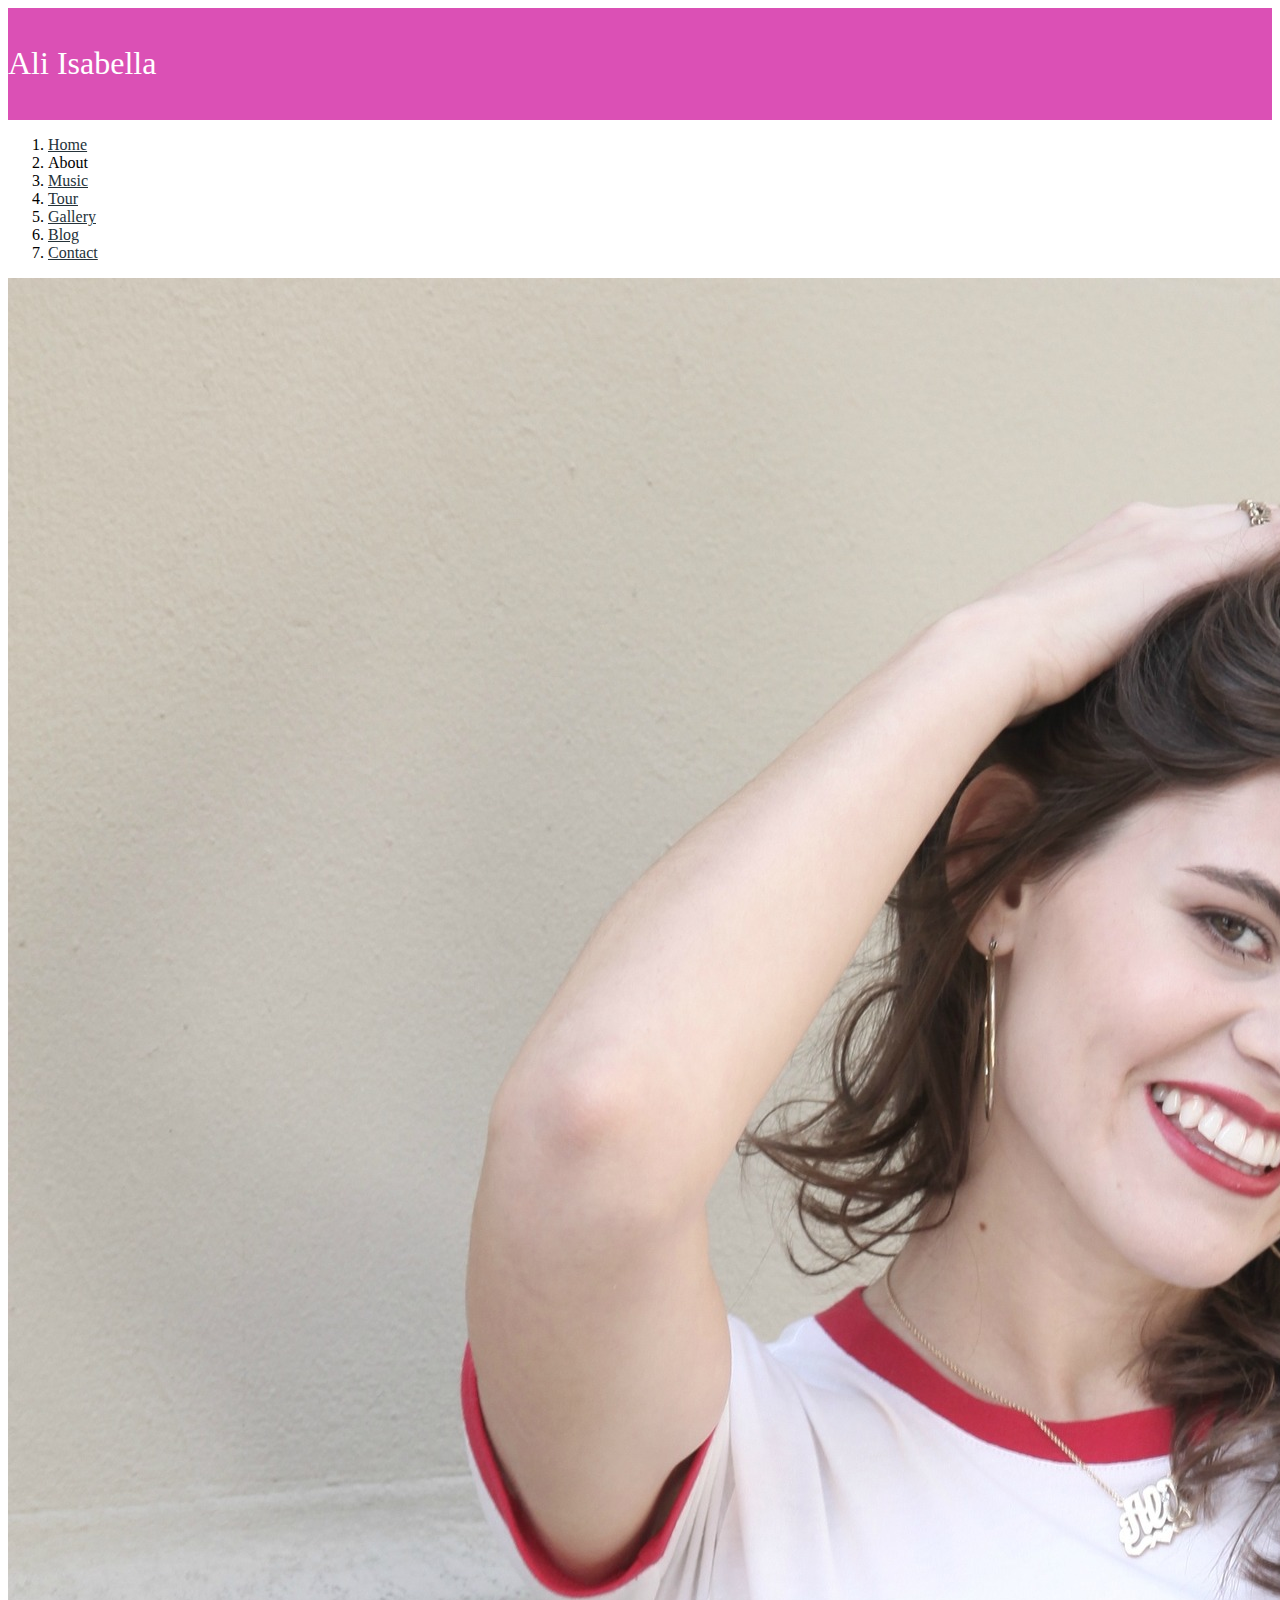
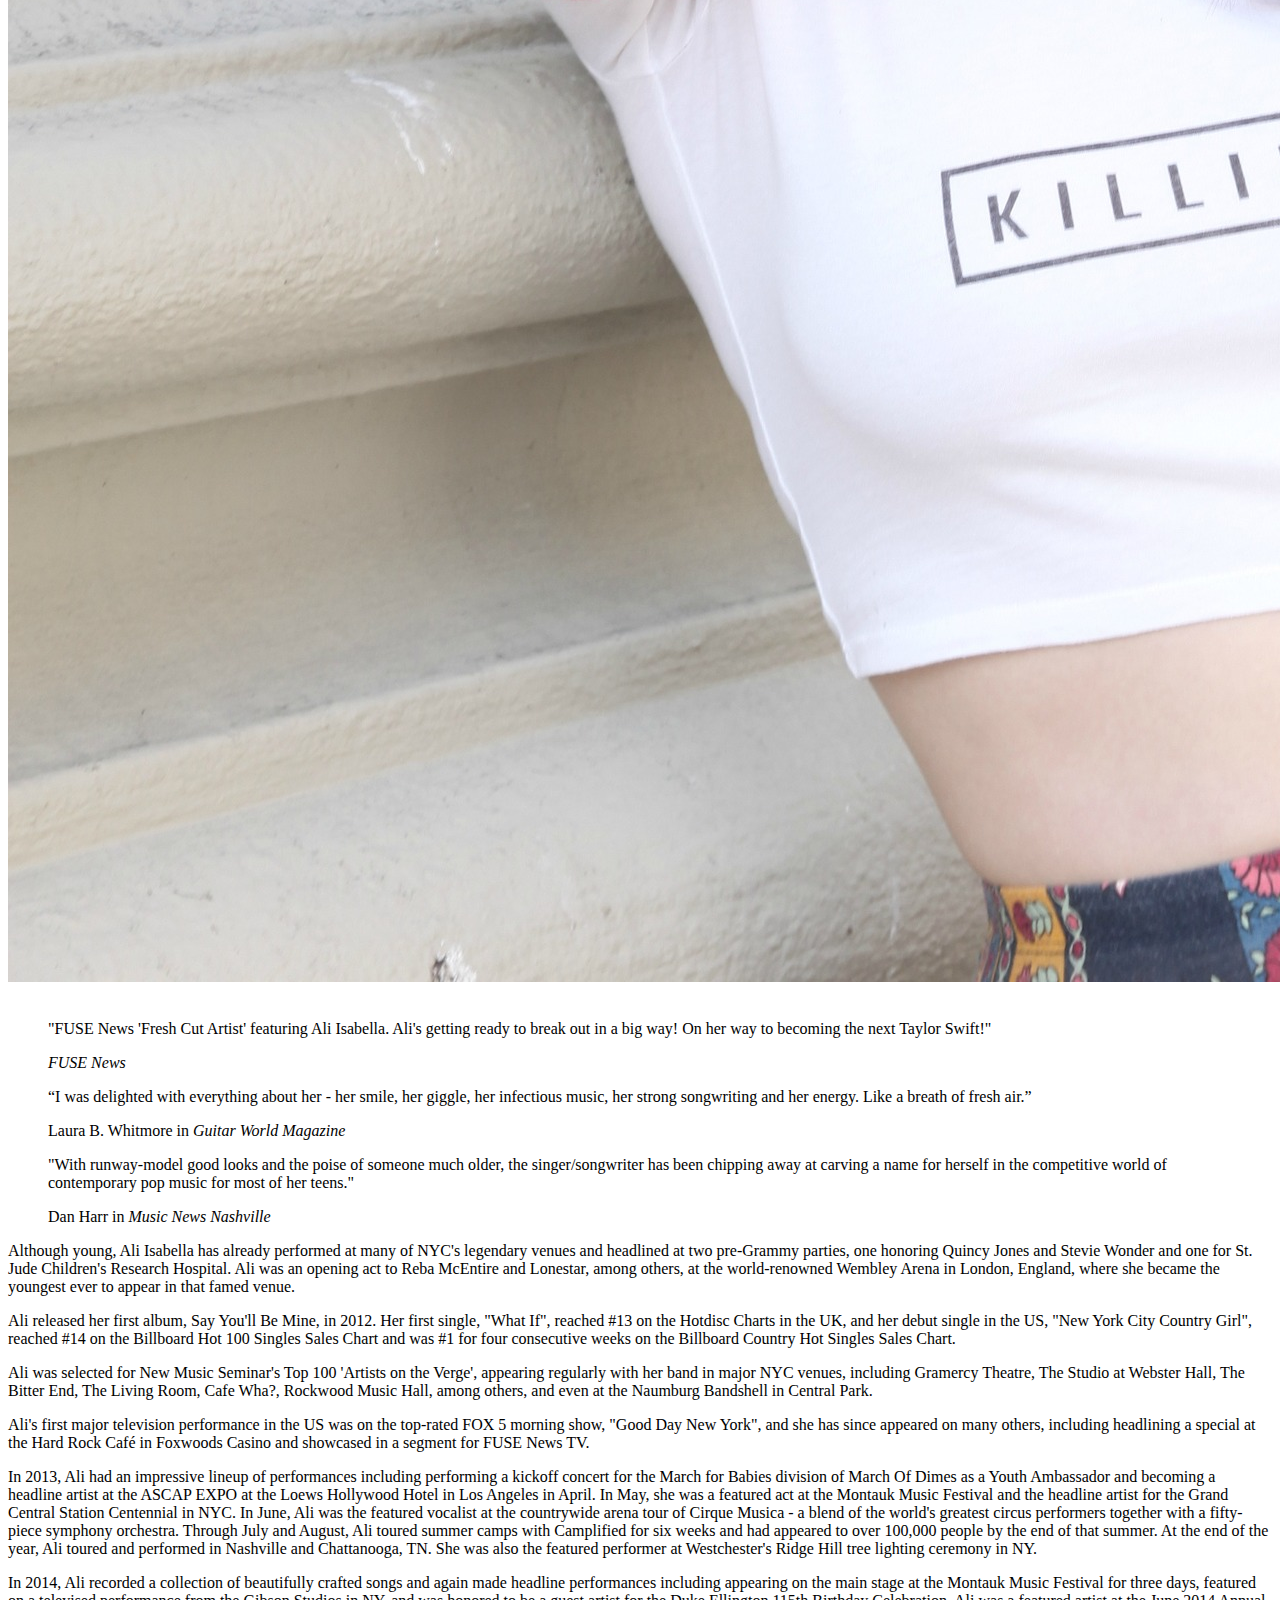
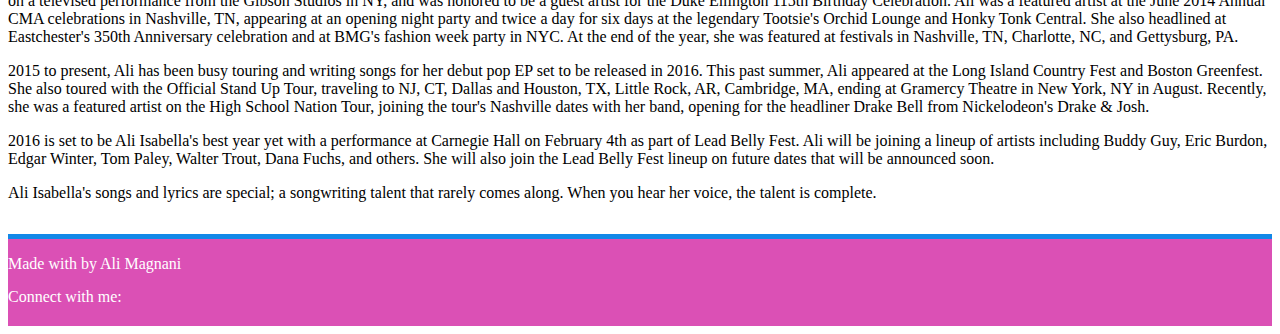
==== commit f7600381: "Fixed About Page" ====
--- a/about/index.html
+++ b/about/index.html
@@ -38,8 +38,10 @@
 </nav>
 <div class="container">
 <img src="../photographs/AliIsabella_About.jpg" class="img-fluid" alt=""/>
-<div class="row">
-  <div class="col-12 col-sm-6 col-md-5">
+</div>
+<br>
+<div class="container">
+<div class="card-columns">
     <div class="card">
   		<div class="card-body">
     		<blockquote class="blockquote mb-0">
@@ -67,39 +69,15 @@
     </blockquote>
   </div>
 </div>
-</div>
-<div class="col-12 col-sm-6 col-md-7">
-	<div class="card">
-	<div class="card-body">
-	<p>Although young, Ali Isabella has already performed at many of NYC's legendary venues and headlined at two pre-Grammy parties, one honoring Quincy Jones and Stevie Wonder and one for St. Jude Children's Research Hospital. Ali was an opening act to Reba McEntire and Lonestar, among others, at the world-renowned Wembley Arena in London, England, where she became the youngest ever to appear in that famed venue. 
-	<br>
-	<br>	
-	Ali released her first album, Say You'll Be Mine, in 2012. Her first single, "What If", reached #13 on the Hotdisc Charts in the UK, and her debut single in the US, "New York City Country Girl", reached #14 on the Billboard Hot 100 Singles Sales Chart and was #1 for four consecutive weeks on the Billboard Country Hot Singles Sales Chart.
-	<br>
-	<br>
-	Ali was selected for New Music Seminar's Top 100 'Artists on the Verge', appearing regularly with her band in major NYC venues, including Gramercy Theatre, The Studio at Webster Hall, The Bitter End, The Living Room, Cafe Wha?, Rockwood Music Hall, among others, and even at the Naumburg Bandshell in Central Park.
-	<br>
-	<br>
-	Ali's first major television performance in the US was on the top-rated FOX 5 morning show, "Good Day New York", and she has since appeared on many others, including headlining a special at the Hard Rock Café in Foxwoods Casino and showcased in a segment for FUSE News TV. 
-	<br>
-	<br>
-	In 2013, Ali had an impressive lineup of performances including performing a kickoff concert for the March for Babies division of March Of Dimes as a Youth Ambassador and becoming a headline artist at the ASCAP EXPO at the Loews Hollywood Hotel in Los Angeles in April. In May, she was a featured act at the Montauk Music Festival and the headline artist for the Grand Central Station Centennial in NYC. In June, Ali was the featured vocalist at the countrywide arena tour of Cirque Musica - a blend of the world's greatest circus performers together with a fifty-piece symphony orchestra. Through July and August, Ali toured summer camps with Camplified for six weeks and had appeared to over 100,000 people by the end of that summer. At the end of the year, Ali toured and performed in Nashville and Chattanooga, TN. She was also the featured performer at Westchester's Ridge Hill tree lighting ceremony in NY. 
-	<br>
-	<br>
-	In 2014, Ali recorded a collection of beautifully crafted songs and again made headline performances including appearing on the main stage at the Montauk Music Festival for three days, featured on a televised performance from the Gibson Studios in NY, and was honored to be a guest artist for the Duke Ellington 115th Birthday Celebration. Ali was a featured artist at the June 2014 Annual CMA celebrations in Nashville, TN, appearing at an opening night party and twice a day for six days at the legendary Tootsie's Orchid Lounge and Honky Tonk Central. She also headlined at Eastchester's 350th Anniversary celebration and at BMG's fashion week party in NYC. At the end of the year, she was featured at festivals in Nashville, TN, Charlotte, NC, and Gettysburg, PA. 
-	<br>
-	<br>
-	2015 to present, Ali has been busy touring and writing songs for her debut pop EP set to be released in 2016. This past summer, Ali appeared at the Long Island Country Fest and Boston Greenfest. She also toured with the Official Stand Up Tour, traveling to NJ, CT, Dallas and Houston, TX, Little Rock, AR, Cambridge, MA, ending at Gramercy Theatre in New York, NY in August. Recently, she was a featured artist on the High School Nation Tour, joining the tour's Nashville dates with her band, opening for the headliner Drake Bell from Nickelodeon's Drake & Josh.
-	<br>
-	<br>
-	2016 is set to be Ali Isabella's best year yet with a performance at Carnegie Hall on February 4th as part of Lead Belly Fest. Ali will be joining a lineup of artists including Buddy Guy, Eric Burdon, Edgar Winter, Tom Paley, Walter Trout, Dana Fuchs, and others. She will also join the Lead Belly Fest lineup on future dates that will be announced soon. 
-	<br>
-	<br>
-	Ali Isabella's songs and lyrics are special; a songwriting talent that rarely comes along. When you hear her voice, the talent is complete. 
-	</p>
-</div>
-</div>
-</div>
+<p>Although young, Ali Isabella has already performed at many of NYC's legendary venues and headlined at two pre-Grammy parties, one honoring Quincy Jones and Stevie Wonder and one for St. Jude 		Children's Research Hospital. Ali was an opening act to Reba McEntire and Lonestar, among others, at the world-renowned Wembley Arena in London, England, where she became the youngest ever to appear in that famed venue.</p>	
+<p>Ali released her first album, Say You'll Be Mine, in 2012. Her first single, "What If", reached #13 on the Hotdisc Charts in the UK, and her debut single in the US, "New York City Country Girl", reached #14 on the Billboard Hot 100 Singles Sales Chart and was #1 for four consecutive weeks on the Billboard Country Hot Singles Sales Chart.</p>
+<p>Ali was selected for New Music Seminar's Top 100 'Artists on the Verge', appearing regularly with her band in major NYC venues, including Gramercy Theatre, The Studio at Webster Hall, The Bitter End, The Living Room, Cafe Wha?, Rockwood Music Hall, among others, and even at the Naumburg Bandshell in Central Park.</p>
+<p>Ali's first major television performance in the US was on the top-rated FOX 5 morning show, "Good Day New York", and she has since appeared on many others, including headlining a special at the Hard Rock Café in Foxwoods Casino and showcased in a segment for FUSE News TV.</p> 
+<p>In 2013, Ali had an impressive lineup of performances including performing a kickoff concert for the March for Babies division of March Of Dimes as a Youth Ambassador and becoming a headline artist at the ASCAP EXPO at the Loews Hollywood Hotel in Los Angeles in April. In May, she was a featured act at the Montauk Music Festival and the headline artist for the Grand Central Station Centennial in NYC. In June, Ali was the featured vocalist at the countrywide arena tour of Cirque Musica - a blend of the world's greatest circus performers together with a fifty-piece symphony orchestra. Through July and August, Ali toured summer camps with Camplified for six weeks and had appeared to over 100,000 people by the end of that summer. At the end of the year, Ali toured and performed in Nashville and Chattanooga, TN. She was also the featured performer at Westchester's Ridge Hill tree lighting ceremony in NY.</p>
+<p>In 2014, Ali recorded a collection of beautifully crafted songs and again made headline performances including appearing on the main stage at the Montauk Music Festival for three days, featured on a televised performance from the Gibson Studios in NY, and was honored to be a guest artist for the Duke Ellington 115th Birthday Celebration. Ali was a featured artist at the June 2014 Annual CMA celebrations in Nashville, TN, appearing at an opening night party and twice a day for six days at the legendary Tootsie's Orchid Lounge and Honky Tonk Central. She also headlined at Eastchester's 350th Anniversary celebration and at BMG's fashion week party in NYC. At the end of the year, she was featured at festivals in Nashville, TN, Charlotte, NC, and Gettysburg, PA.</p> 
+<p>2015 to present, Ali has been busy touring and writing songs for her debut pop EP set to be released in 2016. This past summer, Ali appeared at the Long Island Country Fest and Boston Greenfest. She also toured with the Official Stand Up Tour, traveling to NJ, CT, Dallas and Houston, TX, Little Rock, AR, Cambridge, MA, ending at Gramercy Theatre in New York, NY in August. Recently, she was a featured artist on the High School Nation Tour, joining the tour's Nashville dates with her band, opening for the headliner Drake Bell from Nickelodeon's Drake & Josh.</p>
+<p>2016 is set to be Ali Isabella's best year yet with a performance at Carnegie Hall on February 4th as part of Lead Belly Fest. Ali will be joining a lineup of artists including Buddy Guy, Eric Burdon, Edgar Winter, Tom Paley, Walter Trout, Dana Fuchs, and others. She will also join the Lead Belly Fest lineup on future dates that will be announced soon.</p> 
+<p>Ali Isabella's songs and lyrics are special; a songwriting talent that rarely comes along. When you hear her voice, the talent is complete.</p>
 </div>
 </div>
 <!-- InstanceEndEditable -->
--- a/styles/styles.css
+++ b/styles/styles.css
@@ -66,6 +66,15 @@
 .breadcrumb-item+.breadcrumb-item::before {
 	color: #ffffff;
 }
-.modal h1 {
-	margin:0;
+.fa-facebook-square:hover {
+	color: #1288E7;
+}
+.fa-instagram:hover {
+	color: #1288E7;
+}
+.fa-youtube-square:hover {
+	color: #1288E7;
+}
+.fa-twitter-square:hover {
+	color: #1288E7
 }